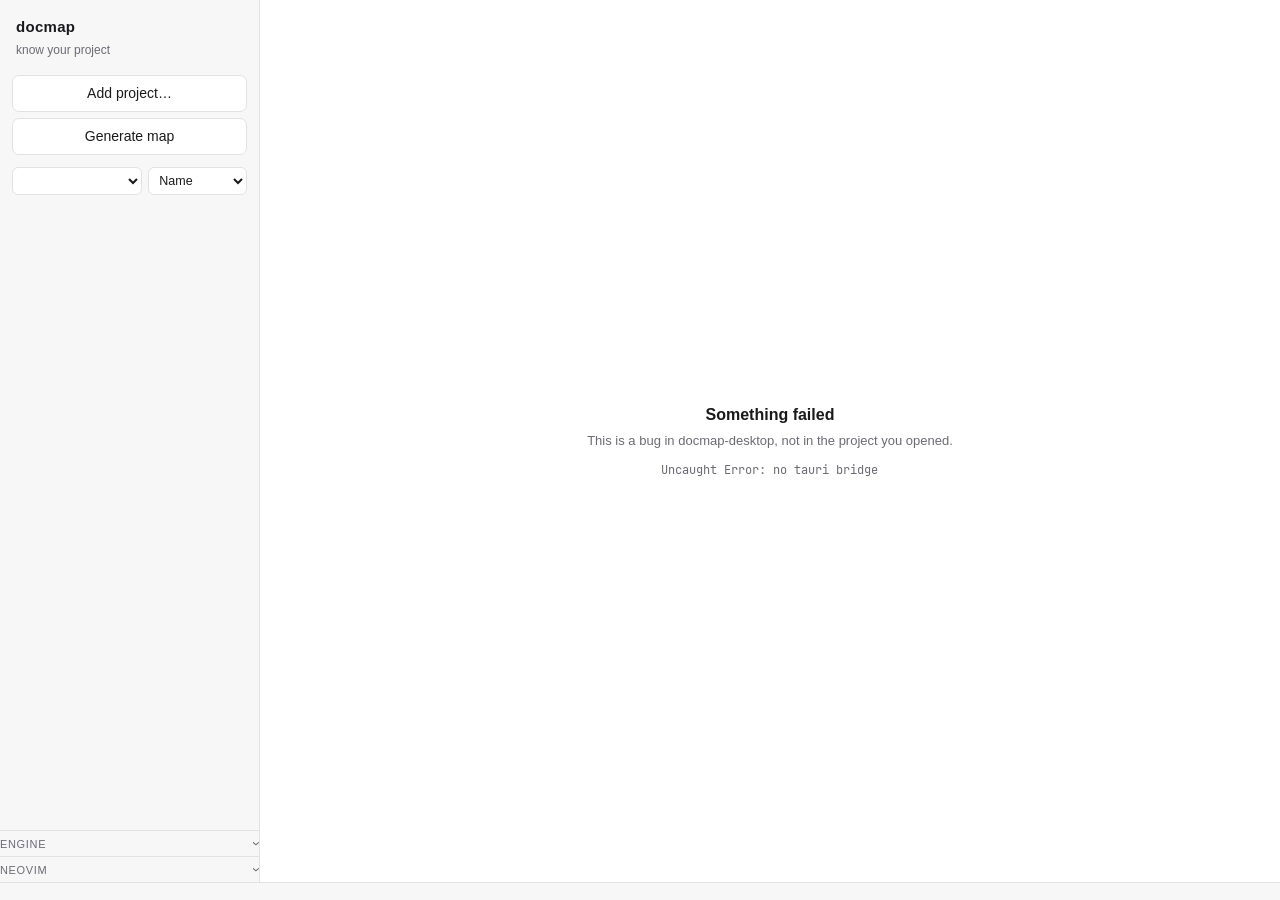
==== src/index.html @ 08e21d9d "feat(traffic): the detail dialog keeps only the top pages and drops the charts and referrers The vie" ====
<!doctype html>
<html lang="en">
  <head>
    <meta charset="utf-8" />
    <meta name="viewport" content="width=device-width, initial-scale=1" />
    <title>docmap — know your project</title>
    <link rel="stylesheet" href="style.css" />
  </head>
  <body>
    <!--
      No framework, on purpose. The thing this window mostly shows is a page
      it did not write: a self-contained 1.5 MB artifact that renders itself.
      Around it there is a list and two buttons. A framework here would be
      more machinery than subject.
    -->
    <aside id="sidebar">
      <header>
        <h1>docmap</h1>
        <!-- One line, not two, and not translated. The name and the motto
             are the product's own words; a translated subtitle beside an
             untranslated tagline would be the same thing said twice in two
             languages. The text itself is a placeholder until the motto is
             chosen -- see ROADMAP.md. -->
        <p class="tagline">know your project</p>
      </header>

      <div class="actions">
        <button id="add" type="button" data-i18n-help="help.add" data-i18n="sidebar.add">Add project…</button>
        <button id="gen" data-i18n-help="help.generate" type="button" disabled data-i18n="sidebar.generate">Generate map</button>
      </div>

      <!-- A picker, not a list. With thirty-three repositories the list was
           the sidebar; a `<select>` shows the one being looked at and hands
           the rest back on demand.

           What a list could do and this cannot is show every project's
           staleness at once. That is answered by *sorting* rather than by a
           badge on the closed control: "which need regenerating" becomes one
           action instead of one glance, which is a fair trade for the room.

           A native `<select>` rather than a custom menu: it already answers
           Arrow, Home, End, Enter, type-ahead and the platform's own
           conventions, and every one of those would have to be rebuilt and
           kept correct. `Delete` is the one thing it does not do, and that
           lives in File → Remove from workspace. -->
      <div class="picker">
        <select id="projects" aria-label="Projects"></select>
        <select id="proj-sort" class="proj-sort" aria-label="Sort projects" data-i18n-help="help.sort">
          <option value="name" data-i18n="sort.name">Name</option>
          <option value="stale" data-i18n="sort.stale">Needs regenerating</option>
          <option value="generated" data-i18n="sort.generated">Least recently generated</option>
          <option value="added" data-i18n="sort.added">Added</option>
          <option value="traffic" data-i18n="sort.traffic">Most traffic</option>
        </select>
      </div>

      <!-- Everything the row used to carry, for the one project that is
           selected: what is in it, what it is written in, and whether the
           map has fallen behind. Below the control rather than inside it,
           because a `<select>` shows one line of text and this is four. -->
      <!-- The badge. What the map's own header showed top-right now lives
           here, where somebody choosing between projects is already
           looking — and the numbers stay links: they were anchors into the
           views they name, and moving the text without the navigation
           would leave decoration behind. -->
      <div id="proj-detail" class="proj-detail" hidden>
        <!-- The project's own icon, where it ships one by a convention
             somebody else defined — a web app manifest, a favicon, an
             Android or iOS launcher icon. Absent for most repositories,
             and absent is what they get: a grey placeholder in front of
             thirty projects is noise pretending to be information. -->
        <img id="proj-icon" class="proj-icon" alt="" hidden />
        <p id="proj-counts" class="meta counts"></p>
        <p id="proj-langs" class="meta langs" hidden></p>
        <p id="proj-schema" class="meta stale" hidden></p>
        <p id="proj-stale" class="meta stale" hidden></p>
        <!-- GitHub traffic, from the digest github_stats.nvim writes. Shown
             only when there is something true to say: no GitHub remote, no
             plugin and an opted-out project all leave these two hidden, so a
             machine without the plugin looks exactly as it did before. Filled
             with textContent — every string here can come from a file. -->
        <p id="proj-traffic" class="meta traffic" hidden></p>
        <p id="proj-traffic-age" class="meta traffic-age" hidden></p>
        <button
          id="proj-traffic-detail"
          class="addbox-secondary traffic-detail-open"
          type="button"
          hidden
          data-i18n="traffic.detail.open"
        >
          Traffic details…
        </button>
      </div>

      <p id="empty" class="empty" data-i18n="sidebar.empty" hidden>
        No projects yet. <strong>Add project…</strong> points this at a
        repository; it does not have to have a map already.
      </p>

      <!-- The engine is a separate program this one runs. Saying which one,
           and where it came from, is the difference between "generation is
           broken" and "nothing is configured yet".

           Collapsed, because locating it is a rare act: where `docmap` is on
           PATH there is nothing to do here, ever. What stays visible is the
           verdict — the summary always carries "ready" / "no grammars" /
           "not found", which is what decides whether generation works and at
           what fidelity. Hiding *that* to save a line would trade a rare
           convenience for the one thing worth seeing.

           `<details>` rather than a hand-rolled toggle: keyboard operation,
           the disclosure semantics and the open/closed state come with the
           element instead of being reimplemented on a div. -->
      <details id="engine">
        <summary data-i18n-help="help.engine">
          <span class="engine-label" data-i18n="engine.label">Engine</span>
          <span id="engine-summary" class="engine-summary"></span>
        </summary>
        <p id="engine-state" class="engine-state"></p>
        <!-- The diagnosis behind the verdict: which grammar file is missing
             from which directory. Its own element rather than a third line
             in `#engine-state`, because it carries markup (a path and a file
             name are `<code>`, not prose) and because it is the one line
             here that is only ever shown when something is wrong. -->
        <p id="engine-grammars" class="engine-state engine-diag" hidden></p>
      </details>

      <!-- Same shape as #engine, for the same reason: spec-import runs a
           real `nvim` subprocess against a real config directory, and
           "import failed" is meaningless without saying which binary and
           which config it tried. Collapsed by default for the same reason
           too -- most machines resolve both automatically (PATH search,
           the platform-conventional config location) and never need this
           panel open. -->
      <details id="nvim">
        <summary data-i18n-help="help.nvim">
          <span class="engine-label" data-i18n="nvim.label">Neovim</span>
          <span id="nvim-summary" class="engine-summary"></span>
        </summary>
        <p id="nvim-state" class="engine-state"></p>
      </details>


    </aside>

    <main id="view">
      <!-- The map is loaded in here. An iframe rather than a second window:
           switching projects should replace what is on screen, not spawn
           something to manage. -->
      <iframe id="map" title="Module map" hidden></iframe>

      <!-- The repository as it is on disk, beside the map of it. A separate
           pane rather than a tab inside the map, because this data is live:
           the map is a snapshot of a generation, and a filetree that was
           true an hour ago is not a filetree. Read one directory at a time
           — a monorepo is tens of thousands of files and a reader opens a
           dozen folders. -->
      <section id="files" class="files" hidden>
        <nav id="files-crumb" class="files-crumb" aria-label="Folder"></nav>
        <ul id="files-list" class="files-list"></ul>
      </section>

      <!-- The page posts which panel it is showing (postMessage — an
           iframe of a different origin has no other way out, and a button
           *inside* that panel could not reach this app's own process
           either way). Two panels ask for something this app's engine
           cannot do at all, ever, regardless of configuration:

             * Telemetry needs a live Neovim session actually running the
               code — nothing this app runs can make that data exist.
             * Hierarchy -> Types needs `lua-language-server`, wired
               through `vim.system`, which the standalone engine has no
               equivalent of.

           So this is a note, not a button: a control that looked like it
           would do the thing and then failed would be worse than no
           control, the same reasoning `no grammars`/`older engine without
           --api` already follow elsewhere in this app. Hidden by default,
           shown only for the two panels that need explaining, and cleared
           the moment the page reports anything else. -->
      <div id="context-note" class="context-note" hidden></div>

      <!-- The workspace level, which no single repository can show.
           Lives where "nothing selected" used to be a dead end: that state
           is not an absence of subject, it *is* the workspace, and a screen
           reading "pick a project on the left" was the app declining to
           answer the one question only it can — which of these needs
           attention.

           The ranking behind it is measured rather than chosen; the argument
           is written down in `lib/overview.js`, next to the code that
           implements it. -->
      <section id="overview" class="overview" hidden>
        <h2 data-i18n="ov.title">Workspace</h2>
        <p id="ov-headline" class="ov-headline"></p>
        <p id="ov-actions" class="ov-actions" hidden>
          <button id="ov-gen-behind" type="button"></button>
        </p>
        <ul id="ov-list" class="ov-list"></ul>

        <!-- Who depends on whom, across the workspace. `<details>` because
             it is the second question: the list above answers "what needs
             doing", and this answers "what breaks if I touch it". Same
             reasoning as the Engine panel — the platform implements the
             disclosure, the summary line carries the answer for anyone who
             never opens it. -->
        <details id="ov-deps" class="ov-deps" hidden>
          <summary><span id="ov-deps-sum"></span></summary>
          <ul id="ov-deps-list" class="ov-deps-list"></ul>
          <p id="ov-deps-outside" class="ov-deps-outside"></p>
          <button id="ov-deps-matrix" class="addbox-secondary" type="button" data-i18n="deps.matrix.open">View as matrix…</button>
        </details>
      </section>

      <div id="placeholder" class="placeholder">
         <h2 data-i18n="view.nothing">Nothing selected</h2>
         <p data-i18n="view.pickOne">Pick a project on the left.</p>
      </div>
    </main>

    <!-- One help bubble, reused by every control that carries `data-help`.
         Same rules as the generated page's keyword card, deliberately: it
         waits for a deliberate hover rather than appearing as the pointer
         crosses a button, and it answers to Escape. A native `title` was the
         cheaper option and was turned down for one reason — it never appears
         on keyboard focus, so the controls a keyboard user reaches would be
         the only ones with no explanation. -->
    <!-- Adding a project, three ways, one door.
         `<dialog>` rather than a hand-rolled overlay: focus trapping, Escape,
         the backdrop and inertness of the page behind it all come from the
         element. Exactly the reasoning that made the Engine panel a
         `<details>` — the platform already implements the hard half, and a
         reimplementation would only be a worse copy of it. -->
    <dialog id="addbox" class="addbox">
      <form method="dialog" class="addbox-close-form">
        <button class="addbox-x" value="cancel" aria-label="Close">&times;</button>
      </form>

       <h2 class="addbox-title" data-i18n="add.title">Add a project</h2>

      <!-- Tabs, not a wizard: the three are alternatives, not steps, and
           numbering them would imply an order none of them has. -->
      <div class="addbox-tabs" role="tablist">
        <button class="addbox-tab on" role="tab" data-pane="pane-folder" type="button" data-i18n="add.tab.folder">Folder</button>
        <button class="addbox-tab" role="tab" data-pane="pane-nvim" type="button" data-i18n="add.tab.nvim">Neovim config</button>
        <button class="addbox-tab" role="tab" data-pane="pane-url" type="button" data-i18n="add.tab.url">URL</button>
      </div>

      <section id="pane-folder" class="addbox-pane on" role="tabpanel">
        <p class="addbox-lead" data-i18n="add.folder.lead">
          Any directory on this machine. It does not need a
          <code>docs/map</code> yet — if it has none and an engine is
          configured, one is generated straight away, because there is
          nothing to overwrite.
        </p>
        <button id="pick-folder" class="addbox-go" type="button" data-i18n="add.folder.go">Choose a folder…</button>
        <p id="folder-note" class="addbox-note"></p>

        <!-- Shown instead of adding straight away when the chosen folder is
             not itself a repository — a `$REPOS_DIR` holding several. -->
        <div id="folder-scan" class="addbox-repos" hidden>
          <p class="addbox-note" data-i18n="add.folder.scan.lead">
            This folder is not a repository itself — here is what is in it.
            Pick the ones to add:
          </p>
          <div class="addbox-row">
            <button id="folder-scan-all" class="addbox-secondary" type="button" data-i18n="add.folder.scan.all">Select all</button>
            <button id="folder-scan-none" class="addbox-secondary" type="button" data-i18n="add.folder.scan.none">Select none</button>
          </div>
          <ul id="folder-scan-list" class="addbox-list"></ul>
          <button id="folder-scan-go" class="addbox-go" type="button" data-i18n="add.folder.scan.go">Add selected…</button>
        </div>
      </section>

      <section id="pane-nvim" class="addbox-pane" role="tabpanel">
        <p class="addbox-lead" data-i18n="add.nvim.lead">
          Reads the <strong>plugin specs your Neovim config declares</strong>
          and adds every plugin as its own project, cloning the ones that are
          not on this machine yet. It does not read anything else about the
          config, and it changes nothing in it.
        </p>
        <p class="addbox-note" data-i18n="add.nvim.note">
          Which <code>nvim</code> and which config directory it uses is what
          the sidebar's <strong>Neovim</strong> panel shows — open it if this
          fails.
        </p>
        <button id="run-nvim-import" class="addbox-go" type="button" data-i18n="add.nvim.go">Read the config…</button>
      </section>

      <section id="pane-url" class="addbox-pane" role="tabpanel">
        <p class="addbox-lead" data-i18n="add.url.lead">
          A repository URL, cloned shallow into this app's own cache and then
          added like any folder. Whatever a plain <code>git clone</code> of
          that URL needs on this machine is what runs here — this app holds
          no credentials of its own.
        </p>
        <div class="addbox-row">
          <input id="url-input" type="url" data-i18n-placeholder="add.url.placeholder" placeholder="https://github.com/owner/repo" autocomplete="off" />
          <button id="run-url-import" class="addbox-go" type="button" data-i18n="add.url.go">Clone</button>
        </div>

        <!-- The pick-list is opt-in. Listing repositories is a network call
             against someone's account, and a dialog that made one just for
             being opened would be doing something nobody asked for. -->
        <div class="addbox-repos">
          <div class="addbox-row">
            <button id="load-repos" class="addbox-secondary" type="button" data-i18n="add.repos.load">List my GitHub repositories</button>
            <input id="repo-filter" type="search" data-i18n-placeholder="add.repos.filter" placeholder="Filter…" autocomplete="off" hidden />
          </div>
          <p id="repo-state" class="addbox-note"></p>
          <ul id="repo-list" class="addbox-list" hidden></ul>
        </div>
      </section>
    </dialog>

    <div id="help" class="help" role="tooltip" hidden></div>


    <!-- Feedback. Deliberately not a Send button: this builds a prefilled
         GitHub form and opens it, and the writer submits it there as
         themselves. See `src-tauri/src/feedback.rs` for the two reasons. -->
    <dialog id="fbbox" class="addbox">
      <form method="dialog" class="addbox-close-form">
        <button class="addbox-x" value="cancel" aria-label="Close">&times;</button>
      </form>

      <h2 class="addbox-title" data-i18n="fb.title">Send feedback</h2>
      <p class="addbox-lead" data-i18n="fb.lead">
        This opens a prefilled report on GitHub in your browser. Nothing is
        sent from here — you read it there and press Submit yourself, signed
        in as you.
      </p>

      <label class="fb-label" for="fb-topic" data-i18n="fb.topic">Topic</label>
      <select id="fb-topic" class="fb-field">
        <option value="feature" data-i18n="fb.topic.feature">Feature request</option>
        <option value="bug" data-i18n="fb.topic.bug">Something is broken</option>
        <option value="question" data-i18n="fb.topic.question">Question</option>
        <option value="docs" data-i18n="fb.topic.docs">Documentation</option>
        <option value="other" data-i18n="fb.topic.other">Something else</option>
      </select>

      <!-- Two trackers, and only the writer knows which one they mean: the
           window and the engine are separate programs that happen to be
           looked at together. -->
      <label class="fb-label" for="fb-repo" data-i18n="fb.repo">About</label>
      <select id="fb-repo" class="fb-field">
        <option value="desktop" data-i18n="fb.repo.desktop">This window (docmap-desktop)</option>
        <option value="engine" data-i18n="fb.repo.engine">The engine and the generated map (documentation.nvim)</option>
      </select>

      <label class="fb-label" for="fb-subject" data-i18n="fb.subject">Summary</label>
      <input id="fb-subject" class="fb-field" type="text" autocomplete="off"
             data-i18n-placeholder="fb.subject.placeholder"
             placeholder="One line: what happened, or what is missing" />

      <label class="fb-label" for="fb-body" data-i18n="fb.body">Details</label>
      <textarea id="fb-body" class="fb-field fb-body" rows="7"
                data-i18n-placeholder="fb.body.placeholder"
                placeholder="What you did, what you expected, what happened instead."></textarea>

      <label class="fb-check">
        <input id="fb-attach" type="checkbox" checked />
        <span data-i18n="fb.attach">Attach version and platform</span>
      </label>
      <p class="addbox-note" data-i18n="fb.attach.note">
        Shown below exactly as it will be sent.
      </p>
      <pre id="fb-env" class="fb-env"></pre>

      <p id="fb-problem" class="addbox-note fb-problem" hidden></p>
      <button id="fb-go" class="addbox-go" type="button" data-i18n="fb.go">Open on GitHub…</button>
    </dialog>

    <!-- Settings.
         `MENUBAR.md` argued against this while there were two controls
         to put in it — "a dialog for two controls is a click in front of a
         switch" — and named the condition that would make it right: more
         than a handful, and somewhere for what comes next to live. Both are
         true now, and per-project settings are already on the roadmap with
         nowhere to go.

         Sections rather than a flat list, for the same reason: a list that
         grows becomes a wall, and a wall is what people stop reading.

         What is *state* stays in the sidebar. The engine verdict and the
         Neovim verdict are facts that decide whether the next action works,
         and a fact behind a click is a fact nobody reads. What moved here is
         the pointing-at-a-binary, which is done about once per machine. -->
    <!-- About. A dialog rather than the platform's own about box, for one
         reason: what belongs in it is the answer to "which versions am I
         running", and that answer is only useful if it can be copied into
         a bug report. A native box shows text nobody can select. -->
    <!-- The workspace dashboard.
         Shown on a first run and whenever there is more than one workspace —
         somebody with a single workspace never sees it, which is the outcome
         a "don't show again" checkbox buys without a setting to find. The
         checkbox is there anyway for the case that argument gets wrong: more
         than one workspace and still wanting to land straight in the last
         one. -->
    <dialog id="wsbox" class="addbox">
      <form method="dialog" class="addbox-close-form">
        <button class="addbox-x" value="cancel" aria-label="Close">&times;</button>
      </form>

      <h2 class="addbox-title" data-i18n="ws.title">Workspaces</h2>
      <p class="addbox-note" data-i18n="ws.lead">
        Each workspace is its own set of projects. Settings — theme, language,
        engine paths — belong to this machine and are shared by all of them.
      </p>

      <ul id="ws-list" class="ws-list"></ul>

      <div class="addbox-row">
        <input id="ws-new" type="text" autocomplete="off"
               data-i18n-placeholder="ws.new.placeholder" placeholder="New workspace…" />
        <button id="ws-create" class="addbox-go" type="button" data-i18n="ws.create">Create</button>
      </div>

      <p id="ws-problem" class="addbox-note fb-problem" hidden></p>

      <label class="fb-check">
        <input id="ws-skip" type="checkbox" />
        <span data-i18n="ws.skip">Don't show this again — open the last workspace</span>
      </label>
    </dialog>

    <!-- Who depends on whom, as a picture instead of a list -- a view of its
         own, reached from the overview's Dependencies panel rather than
         folded into it. `workspace_deps` is not re-asked here: the panel
         already fetched it, and this dialog reads what `renderDeps` cached. -->
    <dialog id="matrixbox" class="addbox matrixbox">
      <form method="dialog" class="addbox-close-form">
        <button class="addbox-x" value="cancel" aria-label="Close">&times;</button>
      </form>

      <h2 class="addbox-title" data-i18n="deps.matrix.title">Dependency matrix</h2>
      <p class="addbox-note" data-i18n="deps.matrix.lead">
        Rows require columns. A cell is call sites, not distinct modules —
        point at one for which modules.
      </p>

      <div id="matrix-wrap" class="matrix-wrap" hidden>
        <table id="matrix-table" class="matrix-table"></table>
      </div>
      <p id="matrix-empty" class="addbox-note" hidden data-i18n="deps.matrix.empty">
        No cross-project dependencies to show yet.
      </p>
    </dialog>

    <!-- One project's GitHub traffic: which pages were looked at, and the
         span the numbers cover. Reached from the sidebar line, on a project
         that has one. There used to be a chart per series and a referrer
         list here; both were dropped -- the pages are the part worth
         reading. -->
    <dialog id="trafficbox" class="addbox trafficbox">
      <form method="dialog" class="addbox-close-form">
        <button class="addbox-x" value="cancel" aria-label="Close">&times;</button>
      </form>

      <h2 class="addbox-title" data-i18n="traffic.detail.title">GitHub traffic</h2>
      <p id="traffic-detail-span" class="addbox-note"></p>

      <h3 data-i18n="traffic.detail.paths">Top 10 on GitHub</h3>
      <ul id="traffic-paths" class="ov-deps-list"></ul>
      <p id="traffic-paths-empty" class="addbox-note" hidden data-i18n="traffic.detail.paths.empty">
        Nothing yet.
      </p>
    </dialog>

    <dialog id="aboutbox" class="addbox">
      <form method="dialog" class="addbox-close-form">
        <button class="addbox-x" value="cancel" aria-label="Close">&times;</button>
      </form>
      <!-- Name and motto on one line, separated by a dash: they are one
           phrase, and stacking them made the motto look like a caption
           explaining the name. -->
      <h2 class="addbox-title">docmap — know your project</h2>
      <p class="addbox-note" data-i18n="about.lead">
        A window in front of the maps <strong>documentation.nvim</strong> generates.
      </p>
      <pre id="about-facts" class="fb-env"></pre>
      <button id="about-copy" class="addbox-go" type="button" data-i18n="about.copy">Copy for a bug report</button>
    </dialog>

    <dialog id="prefsbox" class="addbox">
      <form method="dialog" class="addbox-close-form">
        <button class="addbox-x" value="cancel" aria-label="Close">&times;</button>
      </form>

      <h2 class="addbox-title" data-i18n="prefs.title">Settings</h2>

      <section class="prefs-section">
        <h3 data-i18n="prefs.appearance">Appearance</h3>
        <div class="prefs-row">
          <label for="theme" data-i18n="prefs.theme">Theme</label>
          <select id="theme" data-i18n-help="help.theme">
            <option value="system" data-i18n="prefs.theme.system">System</option>
            <option value="light" data-i18n="prefs.theme.light">Light</option>
            <option value="dark" data-i18n="prefs.theme.dark">Dark</option>
          </select>
        </div>
        <div class="prefs-row">
          <label for="lang" data-i18n="prefs.language">Language</label>
          <!-- Locale names are endonyms, never translated into the current
               language: someone looking for their own language recognises it
               spelled its own way. -->
          <select id="lang" data-i18n-help="help.language"></select>
        </div>
      </section>

      <!-- What the window does on its own, as opposed to what it looks
           like. Both controls already existed and neither was reachable
           from here: the sort order lives on the sidebar, where it reads as
           a view of *this* list rather than as a preference, and the
           dashboard switch was a checkbox inside the dashboard it turns
           off — findable exactly once, by the person who had already
           decided to stop seeing it. -->
      <section class="prefs-section">
        <h3 data-i18n="prefs.behaviour">Behaviour</h3>
        <div class="prefs-row">
          <label for="prefs-sort" data-i18n="prefs.sort">Order projects by</label>
          <select id="prefs-sort" data-i18n-help="help.sort"></select>
        </div>
        <label class="prefs-check" data-i18n-help="help.startDashboard">
          <input id="prefs-dashboard" type="checkbox" />
          <span data-i18n="prefs.startDashboard">Start with the workspace overview</span>
        </label>
      </section>

      <section class="prefs-section">
        <h3 data-i18n="prefs.engine">Engine</h3>
        <p class="addbox-note" data-i18n="prefs.engine.note">
          The engine is <strong>documentation.nvim's standalone binary</strong> —
          this app runs it, it does not replace it. Where it is on PATH there is
          nothing to do here, ever.
        </p>
        <p id="prefs-engine-state" class="prefs-state"></p>
        <!-- The same diagnosis the sidebar shows, repeated here because this
             is where the button that fixes it lives. Filled from one place
             so the two cannot disagree. -->
        <p id="prefs-grammars-state" class="prefs-state engine-diag" hidden></p>
        <div class="prefs-buttons">
          <button id="pick-engine" data-i18n-help="help.engineLocate" type="button" data-i18n="engine.locate">Locate…</button>
          <button id="pick-grammars" data-i18n-help="help.grammars" type="button" data-i18n="engine.grammars">Grammars…</button>
        </div>
      </section>

      <!-- Telemetry. This app cannot produce any: the counts come from
           wrapping functions inside a running Neovim that is executing the
           plugin's own code. What it can do is read what was collected and
           flip the persistent switch that decides whether the next session
           collects at all -- which is a real capability, not a workaround:
           the flag lives on disk precisely so a decision taken outside a
           session survives into the next one. -->
      <section class="prefs-section">
        <h3 data-i18n="prefs.telemetry">Telemetry</h3>
        <p class="addbox-note" data-i18n="prefs.telemetry.note">
          Collected by <strong>runtime-analysis.nvim</strong> inside Neovim,
          per plugin. Switching it here takes effect from the next Neovim
          session — nothing in this window runs your plugin.
        </p>
        <p id="tel-state" class="prefs-state"></p>
        <div class="prefs-buttons">
          <button id="tel-toggle" type="button" hidden></button>
        </div>
        <p id="tel-snaps-label" class="prefs-snaplabel" hidden></p>
        <ul id="tel-snaps" class="prefs-snaps" hidden></ul>
      </section>


      <!-- GitHub traffic. Read-only, and the whole integration is a small file
           on this machine: github_stats.nvim collects the numbers and writes a
           digest; this window reads it. Nothing here talks to GitHub, and no
           token ever enters this app. Found on its own where the plugin puts
           it; the folder button and "Ask Neovim" are for the machines where
           it is somewhere else. -->
      <section class="prefs-section">
        <h3 data-i18n="prefs.traffic">GitHub traffic</h3>
        <p class="addbox-note" data-i18n="prefs.traffic.note">
          Shows the traffic <strong>github_stats.nvim</strong> collects for a
          project's GitHub repository. It reads the small digest that plugin
          writes after each fetch — never GitHub itself, and no token ever
          enters this app. Without the plugin nothing here changes.
        </p>
        <p id="traffic-state" class="prefs-state"></p>
        <p id="traffic-looked" class="prefs-state" hidden></p>
        <div class="prefs-buttons">
          <button id="traffic-choose" data-i18n-help="help.trafficFolder" type="button" data-i18n="traffic.choose">Choose folder…</button>
          <button id="traffic-ask" data-i18n-help="help.trafficAsk" type="button" data-i18n="traffic.ask">Ask Neovim</button>
          <button id="traffic-clear" type="button" data-i18n="traffic.clear" hidden>Clear choice</button>
          <button id="traffic-refresh" type="button" data-i18n="traffic.refresh">Look again</button>
        </div>
        <label class="prefs-check">
          <input id="traffic-show" type="checkbox" checked />
          <span data-i18n="traffic.show">Show GitHub traffic for the selected project</span>
        </label>
      </section>

      <section class="prefs-section">
        <h3 data-i18n="prefs.editor">Editor</h3>
        <p class="addbox-note" data-i18n="prefs.editor.note">
          What <strong>Open in editor</strong> runs, from the map's own
          right-click menu. <code>{file}</code> and <code>{line}</code> are
          substituted. Leave it empty to hand the file to whatever your
          desktop opens it with.
        </p>
        <input id="editor-cmd" class="fb-field" type="text" autocomplete="off"
               data-i18n-placeholder="prefs.editor.placeholder"
               placeholder="code -g {file}:{line}" />
      </section>

      <section class="prefs-section">
        <h3 data-i18n="prefs.nvim">Neovim</h3>
        <p class="addbox-note" data-i18n="prefs.nvim.note">
          Only needed to import plugin specs from a Neovim config. Most
          machines resolve both of these on their own.
        </p>
        <p id="prefs-nvim-state" class="prefs-state"></p>
        <div class="prefs-buttons">
          <button id="pick-nvim" data-i18n-help="help.nvimLocate" type="button" data-i18n="nvim.locate">Locate nvim…</button>
          <button id="pick-nvim-config" data-i18n-help="help.nvimConfig" type="button" data-i18n="nvim.locateConfig">Locate config…</button>
        </div>
      </section>
    </dialog>
    <!-- Per-project settings.

         Its own dialog rather than a section inside Settings, and the
         reason is the sentence at the top of the workspace dialog: theme,
         language and engine paths belong to *this machine*. What a
         repository vendors and which languages it is worth reading are
         facts about the repository, and putting them in the machine's
         settings would apply one project's answer to every project.

         It used to carry two controls, "because there are exactly two
         questions the engine can be asked about scope. Anything further
         belongs in the engine first." That was true of the engine at the
         time — the standalone binary took `--exclude=` and `--languages=`
         and nothing else this dialog could use. It takes `--source=`,
         `--out-dir=`, `--repo-url=` and `--branch=` too, and always did;
         the dialog simply never grew into them, so a project whose map
         lives outside `docs/map` was unusable here and every map generated
         in this window came out with no source links at all.

         Grouped rather than listed flat: "where the code is" and "where the
         map goes" are different questions from "what a link in the page
         should point at", and a column of eight fields makes them look like
         one list of eight equal decisions. -->
    <dialog id="scopebox" class="addbox">
      <form method="dialog" class="addbox-close-form">
        <button class="addbox-x" value="cancel" aria-label="Close">&times;</button>
      </form>

      <h2 class="addbox-title" data-i18n="scope.title">Project settings</h2>
      <p id="scope-lead" class="addbox-note"></p>

      <section class="prefs-section">
        <h3 data-i18n="scope.languages">Languages</h3>
        <p class="addbox-note" data-i18n="scope.languages.note">
          Which languages the engine reads here. Nothing ticked means
          <strong>all of them</strong>.
        </p>
        <ul id="scope-langs" class="scope-langs"></ul>
      </section>

      <section class="prefs-section">
        <h3 data-i18n="scope.exclude">Excluded paths</h3>
        <p class="addbox-note" data-i18n="scope.exclude.note">
          One path per line, relative to the project root.
        </p>
        <textarea id="scope-exclude" class="fb-field scope-exclude" rows="5"
                  spellcheck="false" autocomplete="off"
                  data-i18n-placeholder="scope.exclude.placeholder"></textarea>
        <div class="prefs-buttons">
          <button id="scope-add" type="button" data-i18n="scope.add">Add folder…</button>
        </div>
      </section>

      <section class="prefs-section">
        <h3 data-i18n="scope.layout">Layout</h3>
        <p class="addbox-note" data-i18n="scope.layout.note">
          Where this repository keeps its code and its map. Leave both empty
          to let the engine decide — it detects the sources itself and writes
          to <code>docs/map</code>, which is right for almost every project.
        </p>
        <div class="prefs-row">
          <label for="scope-source" data-i18n="scope.source">Sources</label>
          <input id="scope-source" class="fb-field" type="text" autocomplete="off"
                 spellcheck="false" data-i18n-help="help.scopeSource"
                 data-i18n-placeholder="scope.source.placeholder"
                 placeholder="lua, src" />
        </div>
        <div class="prefs-row">
          <label for="scope-outdir" data-i18n="scope.outdir">Map directory</label>
          <input id="scope-outdir" class="fb-field" type="text" autocomplete="off"
                 spellcheck="false" data-i18n-help="help.scopeOutDir"
                 data-i18n-placeholder="scope.outdir.placeholder"
                 placeholder="docs/map" />
        </div>
      </section>

      <section class="prefs-section">
        <h3 data-i18n="scope.links">Source links</h3>
        <p class="addbox-note" data-i18n="scope.links.note">
          What the <em>view source</em> links in the generated page point at.
          Without a URL the page still works and simply has no links out —
          which is the difference people notice between a map made here and
          one made by the same engine in CI.
        </p>
        <div class="prefs-row">
          <label for="scope-repourl" data-i18n="scope.repourl">Repository URL</label>
          <input id="scope-repourl" class="fb-field" type="text" autocomplete="off"
                 spellcheck="false" data-i18n-help="help.scopeRepoUrl"
                 data-i18n-placeholder="scope.repourl.placeholder"
                 placeholder="https://github.com/user/repo" />
        </div>
        <div class="prefs-row">
          <label for="scope-branch" data-i18n="scope.branch">Branch</label>
          <input id="scope-branch" class="fb-field" type="text" autocomplete="off"
                 spellcheck="false" data-i18n-help="help.scopeBranch"
                 data-i18n-placeholder="scope.branch.placeholder"
                 placeholder="main" />
        </div>
      </section>

      <section class="prefs-section">
        <h3 data-i18n="scope.generate">Generating</h3>
        <label class="prefs-check" data-i18n-help="help.scopeFull">
          <input id="scope-full" type="checkbox" />
          <span data-i18n="scope.full">Always generate this project fully</span>
        </label>
        <p class="addbox-note" data-i18n="scope.full.note">
          Adds the <code>lua-language-server</code> enrichment behind the
          Types panel. It needs that tool installed, takes longer, and gains
          a non-Lua project nothing — so it is a choice per project, not a
          setting for this machine.
        </p>
      </section>

      <p id="scope-problem" class="addbox-note fb-problem" hidden></p>
      <button id="scope-save" class="addbox-go" type="button" data-i18n="scope.save">Save</button>
    </dialog>

    <!-- The per-project context menu.

         It hangs off the detail block under the picker rather than off the
         picker itself: a right-click on a `<select>` gets the platform's
         own menu, not ours, and fighting that would be fighting the one
         thing a native control is for. The detail block is where the
         selected project is named, which is the thing being acted on.

         Built in the DOM rather than as a native menu: `tauri::menu` can
         do context menus, but the items are the same four the Project and
         File menus already carry, and routing them through Rust for a
         right-click would put the same commands behind two mechanisms. -->
    <ul id="projmenu" class="ctxmenu" hidden role="menu"></ul>

    <script type="module" src="main.js"></script>
    <!-- A status bar, not a sidebar footer. It reports on the thing in the
         main pane, so it belongs under the main pane rather than under the
         list — and centred, because it is one fact about the window rather
         than the last item of a column. -->
    <footer id="status"></footer>
  </body>
</html>
---- src/style.css ----
/* JetBrains Mono, bundled.

   Not a matter of taste. This window shows paths, and in most system
   monospace faces `Il1` and `O0` are hard to tell apart -- which are
   exactly the characters repository names are made of. A font that ships
   with the app turns "looks slightly different on every machine" into
   "looks the same and is legible", for about half a megabyte in a bundle
   that is already tens of them.

   The upstream release, version 2.304, *not* a Nerd Font patch: the
   patched builds carry thousands of icon glyphs, and nothing in this
   window renders one. A reader whose editor uses the Nerd variant is
   still looking at the same letterforms here.

   SIL Open Font License 1.1 -- `fonts/OFL.txt`, shipped beside it because
   the licence requires it. Regular and Bold rather than Regular alone: a
   browser asked for bold with no bold face smears the regular one, and
   the result is worse than the system font would have been.

   `font-display: block` because there is nothing to wait for -- the file
   is local, and a flash of a fallback face would be a flicker with no
   loading behind it. */
@font-face {
  font-family: "JetBrains Mono";
  src: url("fonts/JetBrainsMono-Regular.ttf") format("truetype");
  font-weight: 400;
  font-style: normal;
  font-display: block;
}
@font-face {
  font-family: "JetBrains Mono";
  src: url("fonts/JetBrainsMono-Bold.ttf") format("truetype");
  font-weight: 700;
  font-style: normal;
  font-display: block;
}

/* Deliberately close to the generated map's own palette: this window is a
   frame around that page, and a frame that fights its content reads as two
   programs stapled together. Both light and dark, following the OS. */

:root {
  --bg: #ffffff;
  --panel: #f7f7f8;
  --ink: #1a1a1c;
  --muted: #6b6b73;
  --line: #e2e2e6;
  --accent: #2f6fd0;
  --accent-soft: #dbe7fa;
  /* Referenced by `.repo-name` and the feedback block since before it
     existed: both were silently falling back to the inherited
     proportional face, which is how a repository list of monospaced names
     came out unaligned. */
  --mono: "JetBrains Mono", ui-monospace, SFMono-Regular, Menlo, Consolas, monospace;
}

/* Three states, not two. "System" is the default and has to stay
   *choosable*, so a reader who overrode it once can hand the decision back
   to the OS — a two-way toggle can only ever leave them pinned.
   Nothing stamped on <html> means system; `data-theme` means they decided.

   The dark block is guarded with `:not([data-theme="light"])` so an explicit
   light choice still wins on a dark-mode machine, and repeated under
   `[data-theme="dark"]` so an explicit dark choice wins on a light one.
   Without both, the switch would work in one direction only. */
@media (prefers-color-scheme: dark) {
  :root:not([data-theme="light"]) {
    --bg: #16171a;
    --panel: #1d1e22;
    --ink: #e6e6ea;
    --muted: #9a9aa4;
    --line: #2c2d33;
    --accent: #7aa7f0;
    --accent-soft: #22304a;
  }
}

:root[data-theme="dark"] {
  --bg: #16171a;
  --panel: #1d1e22;
  --ink: #e6e6ea;
  --muted: #9a9aa4;
  --line: #2c2d33;
  --accent: #7aa7f0;
  --accent-soft: #22304a;
}

* {
  box-sizing: border-box;
}

html,
body {
  height: 100%;
  margin: 0;
}

body {
  display: grid;
  grid-template-columns: 260px 1fr;
  /* Two rows now: the shell, and a status bar under both columns. `1fr`
     then `auto` so the bar is exactly as tall as its one line and the
     panes take the rest. */
  grid-template-rows: 1fr auto;
  font: 14px/1.5 -apple-system, BlinkMacSystemFont, "Segoe UI", Roboto, sans-serif;
  color: var(--ink);
  background: var(--bg);
  /* The sidebar is a chrome surface, not content: no text selection drag,
     no rubber-band scroll past the ends. */
  overflow: hidden;
}

/* ------------------------------------------------------------- sidebar */

#sidebar {
  display: flex;
  flex-direction: column;
  min-height: 0;
  background: var(--panel);
  border-right: 1px solid var(--line);
}

#sidebar header {
  padding: 16px 16px 8px;
}

#sidebar h1 {
  margin: 0;
  font-size: 15px;
  letter-spacing: 0.02em;
}

/* The motto, and the only line under the name. Not italic and not smaller
   than the rest of the sidebar's secondary text: a motto set in small
   italics reads as a caption apologising for itself, and this one is meant
   to say what the program is for. */
.tagline {
  margin: 2px 0 0;
  font-size: 12px;
  color: var(--muted);
}

.actions {
  padding: 8px 12px 12px;
}

button {
  font: inherit;
  padding: 7px 11px;
  border: 1px solid var(--line);
  border-radius: 7px;
  background: var(--bg);
  color: var(--ink);
  cursor: pointer;
}

button:hover:not(:disabled) {
  border-color: var(--accent);
  color: var(--accent);
}

button:focus-visible {
  outline: 2px solid var(--accent-soft);
  outline-offset: 2px;
}

.actions button {
  width: 100%;
}

/* One tab stop for the list, arrows within it — the same roving-tabindex
   shape the generated page uses for its own long lists, for the same
   reason: a project list should not put N presses between the button above
   it and the content. */
#projects {
  flex: 1;
  min-height: 0;
  overflow-y: auto;
  margin: 0;
  padding: 0 8px 8px;
  list-style: none;
}

#projects:focus-visible {
  outline: 2px solid var(--accent-soft);
  outline-offset: -2px;
}

.proj {
  padding: 8px 10px;
  border-radius: 7px;
  cursor: pointer;
}

.proj:hover {
  background: var(--accent-soft);
}

.proj:focus-visible {
  outline: 2px solid var(--accent);
  outline-offset: -2px;
}

.proj.sel {
  background: var(--accent-soft);
}

.proj .nm {
  display: block;
  font-weight: 600;
}

.proj .meta {
  display: block;
  font-size: 11.5px;
  color: var(--muted);
  white-space: nowrap;
  overflow: hidden;
  text-overflow: ellipsis;
}

.proj .nomap {
  color: var(--muted);
  font-style: italic;
}

/* The language line sits under the counts, quieter than them on purpose:
   it answers a question the reader only sometimes has ("why is this map
   thin?"), where the counts answer the one they always have. Same
   truncation rule as .meta -- a long list ellipses rather than wrapping the
   row to three lines, and the full breakdown is the element's title. */
.proj .langs {
  font-size: 11px;
  opacity: 0.75;
  cursor: help;
}

.empty {
  margin: 0 16px;
  font-size: 12.5px;
  color: var(--muted);
}

/* The status bar spans both columns of the shell grid. Centred and
   monospaced, because what it mostly carries is a path — and a path that
   moves horizontally every time the selection changes is harder to read
   than one that stays put. */
#status {
  grid-column: 1 / -1;
  display: flex;
  align-items: center;
  justify-content: center;
  gap: 10px;
  padding: 5px 16px;
  border-top: 1px solid var(--line);
  background: var(--panel);
  font-family: var(--mono);
  font-size: 11.5px;
  color: var(--muted);
  min-height: 1.6em;
  /* One line. A long path is elided rather than wrapped: a status bar that
     changes height as the selection changes makes the whole window jump. */
  white-space: nowrap;
  overflow: hidden;
  text-overflow: ellipsis;
}

/* ---------------------------------------------------------------- view */

#view {
  position: relative;
  min-width: 0;
  min-height: 0;
}

#map {
  width: 100%;
  height: 100%;
  border: 0;
  display: block;
}

/* Same trap as `.placeholder[hidden]` below, and the one that made it
   visible: `display: block` outranks the UA's `[hidden] { display: none }`,
   so a hidden iframe kept its full height and pushed every later child of
   `#view` down by one viewport. Nothing noticed while the placeholder was
   the only thing after it -- it is `place-content: center` in a box of the
   same height, so being pushed a screen down looked like being centred a
   screen down, which is to say like nothing at all. */
#map[hidden] {
  display: none;
}

/* Overlays the top of the iframe rather than pushing it down: it comes and
   goes with whatever panel the page itself reports, and reflowing the
   iframe's height on every such change would visibly jump the content
   underneath for no reason the reader asked for. */
.context-note {
  position: absolute;
  top: 0;
  left: 0;
  right: 0;
  z-index: 1;
  padding: 8px 16px;
  font-size: 12.5px;
  line-height: 1.5;
  color: var(--ink);
  background: var(--panel);
  border-bottom: 1px solid var(--line);
  box-shadow: 0 1px 4px rgb(0 0 0 / 0.08);
}

.placeholder {
  display: grid;
  place-content: center;
  height: 100%;
  text-align: center;
  color: var(--muted);
}

/* `display: grid` above outranks the UA's `[hidden] { display: none }`, so
   `els.placeholder.hidden = true` styled the element and did not remove it.
   That went unnoticed for as long as nothing else shared the view: the
   placeholder was simply the bottom layer. The overview stacks in the same
   box, and the first look in a browser found it pushed to y=702 in a
   720-pixel window — on screen by one row, and only by luck. */
.placeholder[hidden] {
  display: none;
}

.placeholder h2 {
  margin: 0 0 4px;
  font-size: 16px;
  color: var(--ink);
}

.placeholder p {
  margin: 0;
  font-size: 13px;
}

.placeholder code {
  font-family: var(--mono);
  font-size: 12.5px;
}

/* A failure the user can read. Monospace and selectable: the detail line is
   the thing worth copying into a bug report. */
.placeholder .detail {
  margin-top: 10px;
  font-family: var(--mono);
  font-size: 12px;
  color: var(--muted);
  max-width: 60ch;
  user-select: text;
}

/* ----------------------------------------------------------- overview */

/* The workspace, where "nothing selected" used to be. Scrolls on its own
   rather than growing the window: this is a list of every project, and a
   corpus of fifty is a normal size for it. */
.overview {
  height: 100%;
  overflow-y: auto;
  padding: 22px 24px 28px;
  box-sizing: border-box;
}

.overview h2 {
  margin: 0 0 4px;
  font-size: 16px;
  color: var(--ink);
}

.ov-headline {
  margin: 0 0 14px;
  font-size: 13px;
  color: var(--muted);
}

.ov-actions {
  margin: 0 0 14px;
}

.ov-list {
  list-style: none;
  margin: 0;
  padding: 0;
  display: grid;
  gap: 6px;
}

/* The whole row is the control. A row that looks clickable and has a small
   button in one corner is two targets where the reader sees one. */
.ov-open {
  display: grid;
  grid-template-columns: minmax(0, 1fr) auto;
  grid-template-areas: "name counts" "state counts";
  align-items: center;
  gap: 0 12px;
  width: 100%;
  padding: 9px 12px;
  border: 1px solid var(--line);
  border-radius: 7px;
  background: var(--panel);
  color: var(--ink);
  font: inherit;
  text-align: left;
  cursor: pointer;
}

.ov-open:hover {
  border-color: var(--accent);
}

.ov-open:focus-visible {
  outline: 2px solid var(--accent);
  outline-offset: 1px;
}

.ov-name {
  grid-area: name;
  font-size: 13.5px;
  overflow: hidden;
  text-overflow: ellipsis;
  white-space: nowrap;
}

.ov-state {
  grid-area: state;
  font-size: 12px;
  color: var(--muted);
}

.ov-counts {
  grid-area: counts;
  font-family: var(--mono);
  font-size: 11.5px;
  color: var(--muted);
  white-space: nowrap;
}

/* The traffic figure, on rows that have one. Its own grid area under the
   counts, only on `.has-traffic`, so a row without it keeps the layout it
   always had — a project with no numbers is not a row with a gap. */
.ov-open.has-traffic {
  grid-template-areas: "name counts" "state traffic";
}

.ov-traffic {
  grid-area: traffic;
  justify-self: end;
  font-family: var(--mono);
  font-size: 11.5px;
  color: var(--muted);
  white-space: nowrap;
}

/* A stripe down the left edge rather than coloured text: the state is
   already written out in words beside it, and colour that carries meaning
   on its own is meaning a colour-blind reader does not get. This only has
   to make the ranked groups visible as groups while scrolling. */
.ov-row .ov-open {
  border-left-width: 3px;
}

.ov-nomap .ov-open {
  border-left-color: var(--muted);
}

.ov-behind .ov-open {
  border-left-color: var(--accent);
}

.ov-stale .ov-open {
  border-left-color: var(--line);
}

.ov-ok .ov-open {
  border-left-color: transparent;
}

/* The dependency block. Collapsed by default: the ranked list above is the
   first question and this is the second. */
.ov-deps {
  margin-top: 22px;
  border-top: 1px solid var(--line);
  padding-top: 14px;
}

.ov-deps > summary {
  cursor: pointer;
  font-size: 13px;
  color: var(--muted);
}

.ov-deps-list {
  list-style: none;
  margin: 12px 0 0;
  padding: 0;
  display: grid;
  gap: 8px;
}

.ov-deps-list li {
  display: grid;
  grid-template-columns: minmax(0, 1fr) auto;
  gap: 0 12px;
  align-items: baseline;
}

.ov-deps-name {
  font-size: 13px;
  overflow: hidden;
  text-overflow: ellipsis;
  white-space: nowrap;
}

.ov-deps-who {
  font-size: 12px;
  color: var(--muted);
  white-space: nowrap;
}

/* Under both, spanning the row: a module list is the long part and wrapping
   it under the name reads better than squeezing it beside the count. */
.ov-deps-mods {
  grid-column: 1 / -1;
  font-family: var(--mono);
  font-size: 11.5px;
  color: var(--muted);
  overflow-wrap: anywhere;
}

.ov-deps-outside {
  margin: 14px 0 0;
  font-size: 12px;
  color: var(--muted);
}

/* ------------------------------------------------------------- engine */

/* #nvim mirrors #engine exactly — same shape, another subprocess this app
   calls into, and the same need to say which binary and which directory
   it resolved. */
#engine,
#nvim {
  padding: 10px 16px 4px;
  border-top: 1px solid var(--line);
}

/* The row that stays visible when collapsed: label, verdict, arrow. */
#engine > summary,
#nvim > summary {
  display: flex;
  align-items: baseline;
  gap: 8px;
  cursor: pointer;
  /* Both are needed. `list-style` covers the standards-track marker and
     `::-webkit-details-marker` the older WebKit one — this app runs under
     WebView2 on Windows and WebKit on macOS, and removing only one leaves
     a stray triangle next to ours on the other platform. */
  list-style: none;
}

#engine > summary::-webkit-details-marker,
#nvim > summary::-webkit-details-marker {
  display: none;
}

/* `summary` is a real tab stop, and the only control here while collapsed,
   so its focus ring has to survive the marker removal above. */
#engine > summary:focus-visible,
#nvim > summary:focus-visible {
  outline: 2px solid var(--accent);
  outline-offset: 2px;
  border-radius: 3px;
}

.engine-label {
  font-size: 11px;
  letter-spacing: 0.06em;
  text-transform: uppercase;
  color: var(--muted);
}

/* Not uppercased: a verdict, not a heading. */
.engine-summary {
  font-size: 11.5px;
  color: var(--muted);
}

.engine-summary.missing {
  color: var(--ink);
  font-weight: 600;
}

#engine > summary::after,
#nvim > summary::after {
  content: "›";
  margin-left: auto;
  color: var(--muted);
  transform: rotate(90deg);
  transition: transform 120ms ease;
}

#engine[open] > summary::after,
#nvim[open] > summary::after {
  transform: rotate(-90deg);
}

/* Only when open, so the collapsed state stays one tight line. */
#engine[open] > summary,
#nvim[open] > summary {
  margin-bottom: 6px;
}

.engine-state {
  margin: 0 0 8px;
  font-size: 11.5px;
  color: var(--muted);
  overflow-wrap: anywhere;
  /* The language list is a second line, set as a newline in textContent
     rather than a second element: it is the same sentence about the same
     engine, and `pre-line` keeps the break without letting the long paths
     above it stop wrapping. */
  white-space: pre-line;
}

.engine-state.missing {
  color: var(--ink);
}

.engine-actions {
  display: flex;
  gap: 6px;
}

.engine-actions button {
  flex: 1;
  padding: 5px 8px;
  font-size: 12px;
}

.actions {
  display: flex;
  flex-direction: column;
  gap: 6px;
}

/* Generation output: the engine's own report, shown verbatim rather than
   summarised — it already says exactly what it found. */
.gen-log {
  margin: 12px auto 0;
  max-width: 70ch;
  text-align: left;
  font-family: var(--mono);
  font-size: 12px;
  line-height: 1.45;
  white-space: pre-wrap;
  color: var(--muted);
  user-select: text;
}

.gen-log.bad {
  color: var(--ink);
}

/* The button help bubble. Sized for a sentence or two, not a paragraph: if a
   control needs more than that, the control is the problem. `position:fixed`
   for the same reason the map's cards use it — the sidebar scrolls, and an
   absolutely-positioned bubble would scroll away from its own anchor. */
.help {
  position: fixed;
  z-index: 80;
  max-width: 300px;
  padding: 8px 10px;
  border: 1px solid var(--line);
  border-radius: 8px;
  background: var(--bg);
  box-shadow: 0 8px 28px rgba(0, 0, 0, 0.18);
  font-size: 11.5px;
  line-height: 1.45;
  color: var(--ink);
  pointer-events: none;
}

/* The add-a-project dialog. `<dialog>` supplies the backdrop, the focus trap
   and Escape; everything here is only how it looks. */
.addbox {
  width: min(560px, 92vw);
  padding: 18px 20px 20px;
  border: 1px solid var(--line);
  border-radius: 12px;
  background: var(--bg);
  color: var(--ink);
}
.addbox::backdrop {
  background: rgba(0, 0, 0, 0.38);
}
.addbox-close-form {
  float: right;
  margin: -6px -6px 0 0;
}
.addbox-x {
  border: none;
  background: transparent;
  color: var(--muted);
  font-size: 20px;
  line-height: 1;
  cursor: pointer;
  padding: 2px 6px;
}
.addbox-x:hover {
  color: var(--ink);
}
.addbox-title {
  margin: 0 0 14px;
  font-size: 15px;
}
.addbox-tabs {
  display: flex;
  gap: 0;
  border: 1px solid var(--line);
  border-radius: 7px;
  overflow: hidden;
  margin-bottom: 14px;
}
.addbox-tab {
  flex: 1;
  padding: 7px 10px;
  border: none;
  background: transparent;
  color: var(--muted);
  font-size: 12.5px;
  cursor: pointer;
}
.addbox-tab.on {
  background: var(--accent-soft);
  color: var(--accent);
}
/* Panes are swapped, not stacked and hidden with opacity: an off-screen pane
   must not be reachable by Tab, or the dialog's focus order would run
   through controls nobody can see. */
.addbox-pane {
  display: none;
}
.addbox-pane.on {
  display: block;
}
.addbox-lead {
  margin: 0 0 10px;
  font-size: 12.5px;
  line-height: 1.5;
}
.addbox-note {
  margin: 0 0 10px;
  font-size: 11.5px;
  line-height: 1.45;
  color: var(--muted);
}
.addbox-row {
  display: flex;
  gap: 8px;
  align-items: center;
  margin-bottom: 10px;
}
.addbox-row input {
  flex: 1;
  min-width: 0;
  padding: 6px 8px;
  border: 1px solid var(--line);
  border-radius: 7px;
  background: var(--bg);
  color: var(--ink);
  font-size: 12.5px;
}
.addbox-go {
  padding: 6px 12px;
  border: 1px solid var(--accent);
  border-radius: 7px;
  background: var(--accent-soft);
  color: var(--accent);
  font-size: 12.5px;
  cursor: pointer;
}

/* A dialog's own action stays visible while the dialog scrolls.
   `<dialog>` caps itself at the viewport, so at the window's minimum height
   (600, from tauri.conf.json) the three long dialogs — feedback, settings and
   project settings — are taller than the space they get and scroll. Measured
   at 900x600: `scopebox` wants 715px and gets 564, which put **Save** 149px
   below the fold on open. A primary action that has to be found by scrolling
   is a primary action people believe is missing, and the wheel makes it
   worse: over the language grid or the textarea it scrolls those, not the
   dialog.

   Only `> .addbox-go` — the button that is the dialog's own last word
   (`fb-go`, `about-copy`, `scope-save`). The same class inside a pane or a
   button row (`pick-folder`, `ws-create`) belongs where it sits and must not
   be pinned.

   `bottom: 0` is measured against the scrollport, which includes the
   dialog's own bottom padding -- so it is the position the button already
   had, and reaching the end of the scroll moves it by nothing. The ring is
   the dialog's background: without it the content being scrolled shows
   through beside a button that is floating over it. */
.addbox > .addbox-go {
  position: sticky;
  bottom: 0;
  display: block;
  width: fit-content;
  box-shadow: 0 0 0 7px var(--bg);
}
.addbox-secondary {
  padding: 6px 10px;
  border: 1px solid var(--line);
  border-radius: 7px;
  background: transparent;
  color: var(--muted);
  font-size: 12px;
  cursor: pointer;
}
.addbox-secondary:disabled {
  opacity: 0.5;
  cursor: default;
}
/* Capped and scrollable: a few hundred repositories is a normal account, and
   a dialog that grows past the window is one nobody can close. */
.addbox-list {
  list-style: none;
  margin: 0;
  padding: 0;
  max-height: 34vh;
  overflow-y: auto;
  border: 1px solid var(--line);
  border-radius: 7px;
}
.repo {
  display: grid;
  grid-template-columns: 1fr auto;
  gap: 2px 10px;
  padding: 7px 10px;
  cursor: pointer;
  border-bottom: 1px solid var(--line);
}
.repo:last-child {
  border-bottom: none;
}
.repo:hover {
  background: var(--accent-soft);
}
.repo-name {
  font-family: var(--mono);
  font-size: 12px;
}
.repo-meta {
  font-size: 11px;
  color: var(--muted);
  white-space: nowrap;
}
.repo-desc {
  grid-column: 1 / -1;
  font-size: 11.5px;
  color: var(--muted);
  overflow: hidden;
  text-overflow: ellipsis;
  white-space: nowrap;
}

/* The dependency matrix. Wider than the ordinary `.addbox` -- a grid earns
   the room a form never needed -- and its own scroll box rather than
   letting the dialog itself scroll, so the sticky headers below have a
   single scrolling ancestor to stick within. */
.matrixbox {
  width: min(92vw, 900px);
}
.matrix-wrap {
  overflow: auto;
  max-height: 60vh;
  border: 1px solid var(--line);
  border-radius: 7px;
}
.matrix-table {
  border-collapse: collapse;
  font-family: var(--mono);
  font-size: 11px;
}
.matrix-table th,
.matrix-table td {
  padding: 4px 7px;
  border: 1px solid var(--line);
  text-align: center;
  white-space: nowrap;
}
.matrix-table tbody th {
  text-align: right;
  font-weight: 500;
}
/* Both header rows/columns stay put while the grid scrolls underneath --
   the one thing that makes a 30-project matrix readable instead of a scroll
   of numbers nobody can trace back to a name. The corner cell needs both. */
.matrix-table thead th {
  position: sticky;
  top: 0;
  background: var(--bg);
  z-index: 1;
}
.matrix-table tbody th {
  position: sticky;
  left: 0;
  background: var(--bg);
  z-index: 1;
}
.matrix-table thead th:first-child {
  left: 0;
  z-index: 2;
}
/* Column names read top-to-bottom -- thirty full names across would force
   the dialog wider than the window; rotated, each column is only as wide as
   the grid of numbers it holds. */
.matrix-table thead th:not(:first-child) span {
  display: inline-block;
  writing-mode: vertical-rl;
  transform: rotate(180deg);
  max-height: 140px;
  color: var(--ink);
}
.matrix-hit {
  background: color-mix(in srgb, var(--accent) calc(var(--v, 15) * 1%), var(--bg));
  color: var(--ink);
  font-weight: 600;
}
.matrix-self {
  background: var(--line);
  opacity: 0.5;
}

/* A `.repo` row that carries a checkbox instead of being the click target
   itself — the folder-scan checklist. The `<label>` is what makes clicking
   the name toggle the box, same as everywhere else in this window. */
.addbox-check {
  display: flex;
  align-items: center;
  gap: 8px;
  min-width: 0;
  cursor: pointer;
}
.addbox-check input {
  flex: none;
  margin: 0;
}
.addbox-check .repo-name {
  overflow: hidden;
  text-overflow: ellipsis;
  white-space: nowrap;
}

/* Preferences, in the sidebar footer beside the status line: settings a
   reader changes once and then wants out of the way, not controls competing
   with the project list. */
.prefs {
  display: flex;
  gap: 8px;
  align-items: center;
  padding: 8px 16px 0;
  border-top: 1px solid var(--line);
}
.prefs select {
  flex: 1;
  min-width: 0;
  padding: 3px 6px;
  border: 1px solid var(--line);
  border-radius: 6px;
  background: var(--bg);
  color: var(--ink);
  font-size: 11.5px;
}

/* ---------------------------------------------------------------- feedback

   Reuses the add-project dialog's frame and adds only what a form needs
   that a set of tabs did not: labelled fields, a checkbox row, and the
   verbatim environment block.

   The block is `<pre>` on purpose. It is the one part of the report the
   writer did not type, so it is shown as what it is — text that will be
   sent, character for character — rather than as prose the dialog composed
   about them. */
.fb-label {
  display: block;
  margin: 14px 0 4px;
  font-size: 12px;
  font-weight: 600;
  color: var(--ink);
}

.fb-field {
  width: 100%;
  box-sizing: border-box;
  padding: 7px 9px;
  border: 1px solid var(--line);
  border-radius: 6px;
  background: var(--bg);
  color: var(--ink);
  font: inherit;
}

.fb-body {
  resize: vertical;
  min-height: 96px;
  line-height: 1.45;
}

.fb-check {
  display: flex;
  align-items: center;
  gap: 8px;
  margin: 16px 0 4px;
  font-size: 12.5px;
  color: var(--ink);
}

.fb-env {
  margin: 6px 0 0;
  padding: 8px 10px;
  border: 1px solid var(--line);
  border-radius: 6px;
  background: var(--panel);
  color: var(--muted);
  font-family: var(--mono);
  font-size: 11.5px;
  line-height: 1.5;
  /* Long engine paths are the normal case, not the exception. */
  white-space: pre-wrap;
  overflow-wrap: anywhere;
}

/* No red token exists in this palette, and inventing one for a single
   validation message would be a colour nothing else in the window uses.
   Weight and the accent border carry it instead — which is also the one
   that survives being colour-blind. */
.fb-problem {
  color: var(--ink);
  font-weight: 600;
  border-left: 3px solid var(--accent);
  padding-left: 8px;
}

/* ------------------------------------------------------- project picker

   A `<select>` and a sort control, where a list of rows used to be. With
   thirty-three repositories the list *was* the sidebar; this shows the one
   being looked at and hands the rest back on demand. */
.picker {
  display: flex;
  gap: 6px;
  padding: 0 12px 8px;
}

.picker > #projects {
  flex: 1 1 auto;
  min-width: 0;
}

.picker select {
  padding: 5px 6px;
  border: 1px solid var(--line);
  border-radius: 6px;
  background: var(--bg);
  color: var(--ink);
  font: inherit;
  font-size: 12.5px;
}

/* Narrow on purpose: it is a modifier of the control beside it, not a peer.
   Hidden entirely below two projects, where there is nothing to order. */
.proj-sort {
  flex: 0 0 auto;
  max-width: 42%;
  color: var(--muted);
}

.proj-detail {
  padding: 0 12px 10px;
}

.proj-detail .meta {
  margin: 0 0 2px;
  font-size: 11.5px;
  color: var(--muted);
}

.proj-detail .nomap {
  font-style: italic;
}

/* The staleness line. Marked with the same bullet the option carries, so the
   thing in the list and the sentence under it are visibly one fact. No red:
   a map that has fallen behind is not an error, and colouring it as one
   would make every working repository look broken between saves. */
.proj-detail .stale::before {
  content: "• ";
  color: var(--accent);
}

.proj-detail .stale {
  color: var(--ink);
  /* A path can be long; one line, elided, with the whole of it in the title. */
  white-space: nowrap;
  overflow: hidden;
  text-overflow: ellipsis;
}

/* GitHub traffic. Plain ink like the counts above it: it is a fact about the
   project, not a warning. The age line is quieter, and marked with the same
   bullet as a stale map when the data is old, so "this is old" reads as one
   thing wherever it appears — and, like staleness, without red. */
.proj-detail .traffic {
  color: var(--ink);
  overflow-wrap: anywhere;
  /* The catalog string carries its own line breaks. */
  white-space: pre-line;
}

.proj-detail .traffic-age {
  font-size: 11px;
}

.proj-detail .traffic-age.old::before {
  content: "• ";
  color: var(--accent);
}

.proj-detail .traffic-detail-open {
  margin-top: 6px;
}

/* The traffic detail dialog. Single column, like every other `.addbox`
   dialog here except the matrix — a chart and two short lists never earned
   a grid. */
.trafficbox {
  width: min(92vw, 640px);
}
.trafficbox h3 {
  margin: 16px 0 6px;
  font-size: 12.5px;
  color: var(--muted);
}
.trafficbox h3:first-of-type {
  margin-top: 10px;
}
/* A top-page row that resolved to a real file in the project — the only
   ones `open_in_editor` will accept. Anything else stays plain text with
   no hover state, which is the tell that it is not clickable. */
.traffic-path-open {
  cursor: pointer;
}
.traffic-path-open:hover .ov-deps-name,
.traffic-path-open:focus-visible .ov-deps-name {
  color: var(--accent);
  text-decoration: underline;
}

/* ------------------------------------------------------------ settings

   Sections, not a flat list. `MENUBAR.md` argued against a dialog for
   two controls and named what would make it right: more than a handful, and
   somewhere for what comes next to live. A list that grows becomes a wall,
   and a wall is what people stop reading. */
.prefs-section {
  margin: 18px 0 0;
  padding-top: 14px;
  border-top: 1px solid var(--line);
}

.prefs-section:first-of-type {
  border-top: 0;
  padding-top: 0;
}

.prefs-section h3 {
  margin: 0 0 8px;
  font-size: 12px;
  font-weight: 600;
  letter-spacing: 0.04em;
  text-transform: uppercase;
  color: var(--muted);
}

/* A label column wide enough for the longest of them in either language, so
   the controls line up rather than stepping when the interface language
   changes. */
.prefs-row {
  display: flex;
  align-items: center;
  gap: 12px;
  margin-bottom: 8px;
}

.prefs-row label {
  flex: 0 0 120px;
  font-size: 12.5px;
  color: var(--ink);
}

.prefs-row select {
  flex: 1 1 auto;
  min-width: 0;
  padding: 5px 7px;
  border: 1px solid var(--line);
  border-radius: 6px;
  background: var(--bg);
  color: var(--ink);
  font: inherit;
  font-size: 12.5px;
}

/* A text field sitting in a labelled row, not filling the section.

   `.fb-field` is `width: 100%`, which is right for the two fields that own
   their whole section (the editor command, the exclude list) and wrong for
   one that shares a row with its label: the label's `flex: 0 0 120px` and a
   100%-wide sibling overflow the dialog together. Matching `.prefs-row
   select`'s own sizing keeps a row of inputs and a row of dropdowns looking
   like the same control at different jobs, which is what they are. */
.prefs-row .fb-field {
  flex: 1 1 auto;
  width: auto;
  min-width: 0;
  padding: 5px 7px;
  font-size: 12.5px;
}

/* A checkbox that is the whole control, with its explanation underneath —
   distinct from `.scope-langs`, where the boxes are a list of peers. */
.prefs-check {
  display: flex;
  align-items: center;
  gap: 8px;
  font-size: 12.5px;
  color: var(--ink);
  cursor: pointer;
}

.prefs-check input {
  margin: 0;
  flex: 0 0 auto;
}

/* The path that is about to be replaced, shown while replacing it. */
.prefs-state {
  margin: 6px 0 8px;
  font-family: var(--mono);
  font-size: 11.5px;
  color: var(--muted);
  overflow-wrap: anywhere;
}

.prefs-buttons {
  display: flex;
  gap: 8px;
  flex-wrap: wrap;
}

/* Telemetry snapshots. A list, not a picker: choosing one would need
   somewhere to show it, and this window renders no telemetry — the map's own
   Analysis panel does, from data it reads itself. What this can honestly do
   is say which captures exist and when they were taken. */
.prefs-snaplabel {
  margin: 8px 0 4px;
  font-size: 11.5px;
  color: var(--muted);
}

.prefs-snaps {
  list-style: none;
  margin: 0;
  padding: 0;
  border: 1px solid var(--line);
  border-radius: 6px;
  overflow: hidden;
}

.prefs-snaps li {
  padding: 5px 9px;
  font-family: var(--mono);
  font-size: 11.5px;
  color: var(--ink);
  border-top: 1px solid var(--line);
}

.prefs-snaps li:first-child {
  border-top: 0;
}

/* ------------------------------------------------- per-project settings

   The language list is a grid rather than a column: twenty-three entries in
   one column is a scrollbar in a dialog, and the names are short enough that
   two or three fit across without wrapping. `auto-fill` rather than a fixed
   count, so a narrow window degrades to one column instead of clipping. */
.scope-langs {
  list-style: none;
  margin: 0;
  padding: 0;
  display: grid;
  grid-template-columns: repeat(auto-fill, minmax(190px, 1fr));
  gap: 2px 12px;
  /* Twenty-three backends today and the list is read from the engine, so it
     grows on its own. Capped so the languages cannot push everything below
     them off the dialog -- and capped against the window too, because 220px
     of grid is a third of the dialog's whole height at 600. */
  max-height: min(220px, 30vh);
  overflow-y: auto;
}

.scope-langs li {
  display: flex;
  align-items: baseline;
  gap: 6px;
  font-size: 12px;
}

.scope-langs input {
  margin: 0;
}

.scope-langs code {
  font-family: var(--mono);
  color: var(--ink);
}

/* The grammar state, which decides fidelity rather than success — the same
   three-valued answer the sidebar shows, said in fewer words because here it
   sits beside a checkbox rather than alone. */
.scope-langs .scope-hint {
  color: var(--muted);
  font-size: 11px;
}

.scope-exclude {
  font-family: var(--mono);
  font-size: 12px;
  width: 100%;
  resize: vertical;
}

/* ------------------------------------------------------- context menu

   Positioned in viewport coordinates because it must be able to sit over
   anything, including the map — the same reason the generated page's own
   floating cards use `position: fixed`. */
.ctxmenu {
  position: fixed;
  z-index: 80;
  min-width: 190px;
  margin: 0;
  padding: 4px;
  list-style: none;
  border: 1px solid var(--line);
  border-radius: 8px;
  background: var(--panel);
  box-shadow: 0 8px 24px rgb(0 0 0 / 18%);
}

.ctxmenu[hidden] {
  display: none;
}

.ctxmenu button {
  display: block;
  width: 100%;
  padding: 5px 10px;
  border: 0;
  border-radius: 5px;
  background: none;
  color: var(--ink);
  font: inherit;
  font-size: 12.5px;
  text-align: left;
  cursor: pointer;
}

.ctxmenu button:hover:not(:disabled),
.ctxmenu button:focus-visible {
  background: var(--accent-soft);
  color: var(--accent);
  outline: none;
}

/* Disabled rather than absent: an item that vanishes when it cannot run
   teaches nobody that it exists. */
.ctxmenu button:disabled {
  color: var(--muted);
  cursor: default;
}

.ctxmenu .sep {
  height: 1px;
  margin: 4px 6px;
  background: var(--line);
}

/* Sidebar breathing room.

   Reported from the installed build: the project badge and the collapsed
   Engine/Neovim rows sat flush against each other, so three unrelated kinds
   of thing read as one block. The panels are pinned to the bottom instead —
   they are the window's state, and state belongs where the eye returns to
   it, not wherever the list happens to end. */
#sidebar > details:first-of-type {
  margin-top: auto;
}

#sidebar > details {
  padding: 2px 0;
}

.proj-detail {
  padding-bottom: 18px;
}

/* The map's counts, in the badge. Links, because they were links: each is an
   anchor into the view it names, and moving the text without the navigation
   would leave five decorative numbers. */
.proj-detail .counts a {
  color: var(--accent);
  text-decoration: none;
}

.proj-detail .counts a:hover,
.proj-detail .counts a:focus-visible {
  text-decoration: underline;
}

/* Findings that exist are worth the eye; zero of them is not. No red — the
   palette has none, and inventing one for two numbers would be a colour
   nothing else in this window uses. */
.proj-detail .count-bad {
  color: var(--ink);
  font-weight: 600;
}

/* The project icon. Sized to the line height of the name beside it rather
   than to whatever the file is: a 512px launcher icon and a 16px favicon
   have to sit in the same badge without moving anything. */
.proj-icon {
  display: block;
  width: 32px;
  height: 32px;
  margin: 0 0 8px;
  border: 1px solid var(--line);
  border-radius: 6px;
  object-fit: contain;
  background: var(--bg);
}

.proj-icon[hidden] {
  display: none;
}

/* --------------------------------------------------------- files on disk

   Fills the main pane the way the map does, and scrolls on its own — the
   shell never scrolls, which is why the map is an iframe and this is a
   section with its own overflow. */
.files {
  position: absolute;
  inset: 0;
  display: flex;
  flex-direction: column;
  background: var(--bg);
}

.files[hidden] {
  display: none;
}

.files-crumb {
  display: flex;
  align-items: center;
  gap: 4px;
  flex-wrap: wrap;
  padding: 10px 16px;
  border-bottom: 1px solid var(--line);
  font-size: 12.5px;
  color: var(--muted);
}

.files-crumb button {
  border: none;
  background: none;
  padding: 1px 5px;
  border-radius: 4px;
  color: var(--accent);
  font: inherit;
  cursor: pointer;
}

.files-crumb button:hover {
  background: var(--accent-soft);
}

.files-crumb .here {
  color: var(--ink);
  font-weight: 600;
}

.files-list {
  flex: 1 1 auto;
  overflow: auto;
  list-style: none;
  margin: 0;
  padding: 4px 0;
}

.files-row {
  display: flex;
  align-items: baseline;
  gap: 10px;
  width: 100%;
  padding: 3px 16px;
  border: 0;
  background: none;
  color: var(--ink);
  font: inherit;
  font-family: var(--mono);
  font-size: 12.5px;
  text-align: left;
  cursor: pointer;
}

.files-row:hover,
.files-row:focus-visible {
  background: var(--accent-soft);
  outline: none;
}

/* A folder reads as a folder before the name is read. */
.files-row.dir .n::before {
  content: "▸ ";
  color: var(--muted);
}

.files-row .n {
  flex: 1 1 auto;
  min-width: 0;
  overflow: hidden;
  text-overflow: ellipsis;
  white-space: nowrap;
}

.files-row.dir .n {
  font-weight: 600;
}

/* Why the map ignores this folder. Quiet — it is an explanation, not a
   warning: the folder being there is normal. */
.files-row .why {
  flex: 0 0 auto;
  font-family: inherit;
  font-size: 11px;
  color: var(--muted);
  font-style: italic;
}

/* `ignored`/`untracked` are facts about git, not reasons the map skipped
   something — quieter, and without the "this is missing" reading the
   scan-side notes carry. */
.files-row .why.git {
  font-style: italic;
  opacity: 0.75;
}

.files-row .m {
  flex: 0 0 auto;
  color: var(--muted);
  font-size: 11.5px;
}

.files-msg {
  padding: 14px 16px;
  color: var(--muted);
  font-size: 12.5px;
}

/* ------------------------------------------------------------ workspaces

   A list of sets of projects. Each row is one press to switch, with rename
   and delete beside it — the two actions that need to be reachable and must
   not be the easy ones to hit. */
.ws-list {
  list-style: none;
  margin: 12px 0;
  padding: 0;
  border: 1px solid var(--line);
  border-radius: 8px;
  overflow: hidden;
}

.ws-row {
  display: flex;
  align-items: center;
  gap: 6px;
  border-top: 1px solid var(--line);
  padding-right: 6px;
}

.ws-row:first-child {
  border-top: 0;
}

.ws-row.active {
  background: var(--accent-soft);
}

.ws-open {
  flex: 1 1 auto;
  display: flex;
  align-items: baseline;
  gap: 10px;
  min-width: 0;
  padding: 8px 12px;
  border: 0;
  background: none;
  color: var(--ink);
  font: inherit;
  text-align: left;
  cursor: pointer;
}

.ws-open .n {
  font-weight: 600;
  overflow: hidden;
  text-overflow: ellipsis;
  white-space: nowrap;
}

.ws-open .c {
  color: var(--muted);
  font-size: 11.5px;
}

.ws-act {
  flex: 0 0 auto;
  border: 1px solid transparent;
  border-radius: 5px;
  background: none;
  color: var(--muted);
  font: inherit;
  font-size: 11.5px;
  padding: 3px 8px;
  cursor: pointer;
}

.ws-act:hover {
  color: var(--ink);
  border-color: var(--line);
}
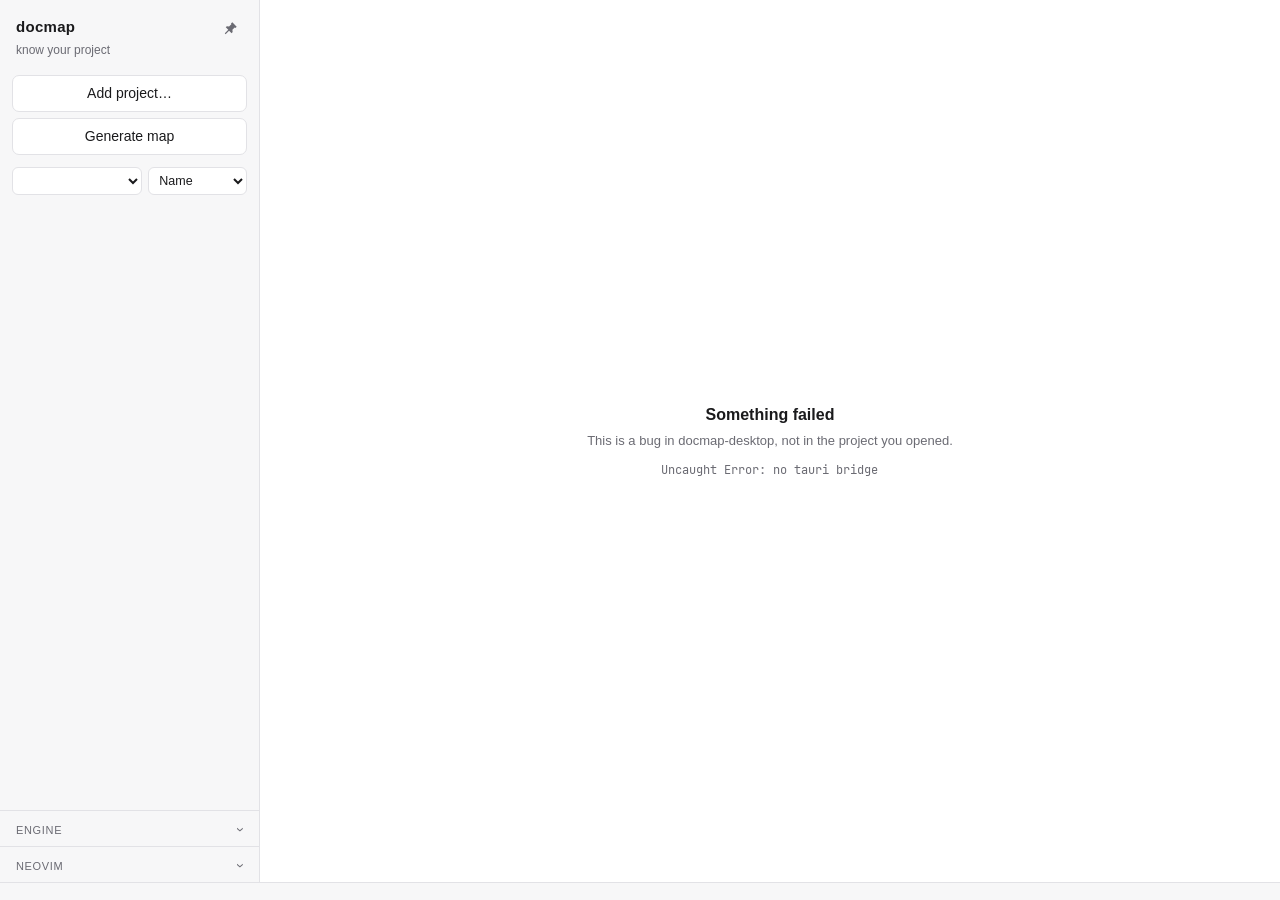
==== commit 6d45c0f8: "feat(sidebar): an auto-hide mode with a pin, and readable Engine/Neovim panels The sidebar can fold " ====
--- a/src/index.html
+++ b/src/index.html
@@ -15,6 +15,7 @@
     -->
     <aside id="sidebar">
       <header>
+        <div class="brand">
         <h1>docmap</h1>
         <!-- One line, not two, and not translated. The name and the motto
              are the product's own words; a translated subtitle beside an
@@ -22,6 +23,17 @@
              languages. The text itself is a placeholder until the motto is
              chosen -- see ROADMAP.md. -->
         <p class="tagline">know your project</p>
+        </div>
+        <!-- Docked or auto-hiding. Pinned is the default and is how the
+             window has always looked; unpinned, the sidebar folds to a thin
+             edge and opens while the pointer is on it. -->
+        <button id="sb-pin" class="sb-pin" type="button" aria-pressed="true"
+                data-i18n-help="help.pin" aria-label="Pin sidebar">
+          <svg viewBox="0 0 16 16" width="14" height="14" aria-hidden="true">
+            <path d="M9.5 1.5l5 5-1.4 1.4-.9-.4-2.6 2.6.3 2.6-1.2 1.2-2.9-2.9-4 4-.9-.9 4-4-2.9-2.9L3.2 6.1l2.6.3 2.6-2.6-.4-.9z"
+                  fill="currentColor" />
+          </svg>
+        </button>
       </header>
 
       <div class="actions">
@@ -70,10 +82,16 @@
              and absent is what they get: a grey placeholder in front of
              thirty projects is noise pretending to be information. -->
         <img id="proj-icon" class="proj-icon" alt="" hidden />
-        <p id="proj-counts" class="meta counts"></p>
+        <!-- Only for a project with no map. With one, the counts are in the
+             map's own header and a second copy here said the same thing
+             twice. -->
+        <p id="proj-counts" class="meta counts nomap" hidden></p>
         <p id="proj-langs" class="meta langs" hidden></p>
         <p id="proj-schema" class="meta stale" hidden></p>
-        <p id="proj-stale" class="meta stale" hidden></p>
+        <!-- One keyword rather than a sentence: either the map is behind
+             its sources or it is not. Clicking lists what changed; the hover
+             text says what to do about it. -->
+        <button id="proj-stale" class="stale-chip" type="button" hidden></button>
         <!-- GitHub traffic, from the digest github_stats.nvim writes. Shown
              only when there is something true to say: no GitHub remote, no
              plugin and an opted-out project all leave these two hidden, so a
@@ -116,7 +134,9 @@
           <span class="engine-label" data-i18n="engine.label">Engine</span>
           <span id="engine-summary" class="engine-summary"></span>
         </summary>
-        <p id="engine-state" class="engine-state"></p>
+        <!-- Facts as rows (binary, grammars, what it reads), not one long
+             sentence: each has its own label, and a path reads as a path. -->
+        <div id="engine-state" class="facts"></div>
         <!-- The diagnosis behind the verdict: which grammar file is missing
              from which directory. Its own element rather than a third line
              in `#engine-state`, because it carries markup (a path and a file
@@ -137,7 +157,7 @@
           <span class="engine-label" data-i18n="nvim.label">Neovim</span>
           <span id="nvim-summary" class="engine-summary"></span>
         </summary>
-        <p id="nvim-state" class="engine-state"></p>
+        <div id="nvim-state" class="facts"></div>
       </details>
 
 
@@ -468,6 +488,21 @@
       </p>
     </dialog>
 
+    <!-- What changed since the map was made: the evidence behind the
+         "map outdated" chip, newest first. Plain rows -- each one opens the
+         file, and none of this is a verdict about the map's content. -->
+    <dialog id="changesbox" class="addbox changesbox">
+      <form method="dialog" class="addbox-close-form">
+        <button class="addbox-x" value="cancel" aria-label="Close">&times;</button>
+      </form>
+
+      <h2 class="addbox-title" data-i18n="changes.title">Changed since the map was made</h2>
+      <p id="changes-lead" class="addbox-note"></p>
+      <ul id="changes-list" class="ov-deps-list changes-list"></ul>
+      <p id="changes-more" class="addbox-note" hidden></p>
+      <button id="changes-generate" class="addbox-go" type="button" data-i18n="changes.generate">Generate a new map</button>
+    </dialog>
+
     <dialog id="aboutbox" class="addbox">
       <form method="dialog" class="addbox-close-form">
         <button class="addbox-x" value="cancel" aria-label="Close">&times;</button>
@@ -535,7 +570,7 @@
           this app runs it, it does not replace it. Where it is on PATH there is
           nothing to do here, ever.
         </p>
-        <p id="prefs-engine-state" class="prefs-state"></p>
+        <div id="prefs-engine-state" class="prefs-state facts"></div>
         <!-- The same diagnosis the sidebar shows, repeated here because this
              is where the button that fixes it lives. Filled from one place
              so the two cannot disagree. -->
@@ -616,7 +651,7 @@
           Only needed to import plugin specs from a Neovim config. Most
           machines resolve both of these on their own.
         </p>
-        <p id="prefs-nvim-state" class="prefs-state"></p>
+        <div id="prefs-nvim-state" class="prefs-state facts"></div>
         <div class="prefs-buttons">
           <button id="pick-nvim" data-i18n-help="help.nvimLocate" type="button" data-i18n="nvim.locate">Locate nvim…</button>
           <button id="pick-nvim-config" data-i18n-help="help.nvimConfig" type="button" data-i18n="nvim.locateConfig">Locate config…</button>
--- a/src/style.css
+++ b/src/style.css
@@ -97,7 +97,7 @@
 
 body {
   display: grid;
-  grid-template-columns: 260px 1fr;
+  grid-template-columns: var(--sb-w, 260px) 1fr;
   /* Two rows now: the shell, and a status bar under both columns. `1fr`
      then `auto` so the bar is exactly as tall as its one line and the
      panes take the rest. */
@@ -121,7 +121,84 @@
 }
 
 #sidebar header {
+  display: flex;
+  align-items: flex-start;
+  justify-content: space-between;
+  gap: 8px;
   padding: 16px 16px 8px;
+}
+
+/* `display: flex` above outranks the UA's `[hidden]`, which is why hiding
+   the sidebar did nothing visible for as long as it existed. */
+#sidebar[hidden] {
+  display: none;
+}
+
+body.sb-hidden {
+  --sb-w: 0px;
+}
+
+.sb-pin {
+  flex: 0 0 auto;
+  display: inline-grid;
+  place-items: center;
+  width: 24px;
+  height: 24px;
+  padding: 0;
+  border: 1px solid transparent;
+  border-radius: 6px;
+  background: transparent;
+  color: var(--muted);
+  cursor: pointer;
+}
+
+.sb-pin:hover {
+  color: var(--ink);
+  background: var(--accent-soft);
+}
+
+/* Pinned: the pin points down into the panel. Unpinned: tilted, the way a
+   pin lies when it is not holding anything. */
+.sb-pin[aria-pressed="false"] svg {
+  transform: rotate(45deg);
+}
+
+/* Auto-hide. The column shrinks to a grip; the sidebar keeps its full width,
+   overflows its cell and is pulled left until only its right edge shows.
+   Overflow rather than a second layout: nothing inside has to know. */
+body.sb-auto {
+  --sb-w: 14px;
+}
+
+body.sb-auto #sidebar {
+  width: 260px;
+  justify-self: start;
+  position: relative;
+  z-index: 40;
+  transform: translateX(calc(14px - 260px));
+  transition: transform 160ms ease, box-shadow 160ms ease;
+}
+
+body.sb-auto #sidebar.peek {
+  transform: none;
+  box-shadow: 6px 0 22px rgb(0 0 0 / 0.28);
+}
+
+/* The grip: a short bar and a chevron on the visible edge. */
+body.sb-auto #sidebar::after {
+  content: "›";
+  position: absolute;
+  top: 50%;
+  right: 2px;
+  transform: translateY(-50%);
+  color: var(--muted);
+  font-size: 16px;
+  line-height: 1;
+  pointer-events: none;
+}
+
+body.sb-auto #sidebar.peek::after {
+  display: none;
 }
 
 #sidebar h1 {
@@ -268,6 +345,10 @@
 /* ---------------------------------------------------------------- view */
 
 #view {
+  /* Placed, not auto-flowed: with the sidebar out of its cell (hidden, or
+     overlaying in auto-hide mode) the auto-placement would put the view in
+     the narrow first column. */
+  grid-column: 2;
   position: relative;
   min-width: 0;
   min-height: 0;
@@ -632,6 +713,89 @@
   color: var(--ink);
 }
 
+/* Facts: label / value rows, for the Engine and Neovim panels. A label is
+   quiet, a path shows its directory dimmed and its file name strong, a tag
+   is a pill and a language is a chip -- which is the colouring one long
+   string could not carry. */
+.facts {
+  display: grid;
+  gap: 8px;
+  margin: 0 0 8px;
+  font-size: 11.5px;
+}
+
+.fact {
+  display: grid;
+  gap: 2px;
+  min-width: 0;
+}
+
+.fact-k {
+  font-size: 10.5px;
+  color: var(--muted);
+}
+
+.fact-v {
+  display: flex;
+  flex-wrap: wrap;
+  align-items: baseline;
+  gap: 3px 6px;
+  min-width: 0;
+  font-family: var(--mono);
+  font-size: 11px;
+  color: var(--ink);
+  overflow-wrap: anywhere;
+}
+
+.p-dir {
+  color: var(--muted);
+}
+
+.p-base {
+  color: var(--accent);
+  font-weight: 600;
+}
+
+.fact-text {
+  font-family: inherit;
+  color: var(--muted);
+}
+
+.fact.missing .fact-text {
+  color: var(--ink);
+}
+
+.fact-tag {
+  padding: 0 7px;
+  border: 1px solid var(--line);
+  border-radius: 999px;
+  font-family: inherit;
+  font-size: 10px;
+  color: var(--muted);
+}
+
+.fact-tag.on {
+  border-color: var(--accent);
+  background: var(--accent-soft);
+  color: var(--accent);
+}
+
+.chip {
+  padding: 0 6px;
+  border-radius: 4px;
+  background: var(--accent-soft);
+  color: var(--accent);
+  font-size: 10.5px;
+  line-height: 1.55;
+}
+
+/* A backend whose grammar is not loaded: still listed, visibly lesser. */
+.chip.dim {
+  background: transparent;
+  border: 1px dashed var(--line);
+  color: var(--muted);
+}
+
 .engine-actions {
   display: flex;
   gap: 6px;
@@ -1100,17 +1264,39 @@
    thing in the list and the sentence under it are visibly one fact. No red:
    a map that has fallen behind is not an error, and colouring it as one
    would make every working repository look broken between saves. */
-.proj-detail .stale::before {
-  content: "• ";
+.proj-detail .stale-chip {
+  display: inline-flex;
+  align-items: center;
+  gap: 6px;
+  margin: 2px 0 4px;
+  padding: 1px 9px;
+  border: 1px solid var(--accent);
+  border-radius: 999px;
+  background: var(--accent-soft);
+  color: var(--ink);
+  font-size: 11.5px;
+  line-height: 1.6;
+  cursor: pointer;
+}
+
+.proj-detail .stale-chip::before {
+  content: "•";
   color: var(--accent);
 }
 
-.proj-detail .stale {
-  color: var(--ink);
-  /* A path can be long; one line, elided, with the whole of it in the title. */
-  white-space: nowrap;
-  overflow: hidden;
-  text-overflow: ellipsis;
+.proj-detail .stale-chip[hidden] {
+  display: none;
+}
+
+.changes-list {
+  max-height: 46vh;
+  overflow: auto;
+}
+
+/* Clear of the list: the pinned button's ring would otherwise sit on the
+   last row. */
+.changesbox > .addbox-go {
+  margin-top: 16px;
 }
 
 /* GitHub traffic. Plain ink like the counts above it: it is a fact about the
@@ -1415,7 +1601,11 @@
 }
 
 #sidebar > details {
-  padding: 2px 0;
+  /* Vertical only. This used to be `padding: 2px 0`, which silently
+     overrode the 16px side padding of `#engine, #nvim` and left the labels
+     flush against the sidebar's edge. */
+  padding-top: 8px;
+  padding-bottom: 6px;
 }
 
 .proj-detail {
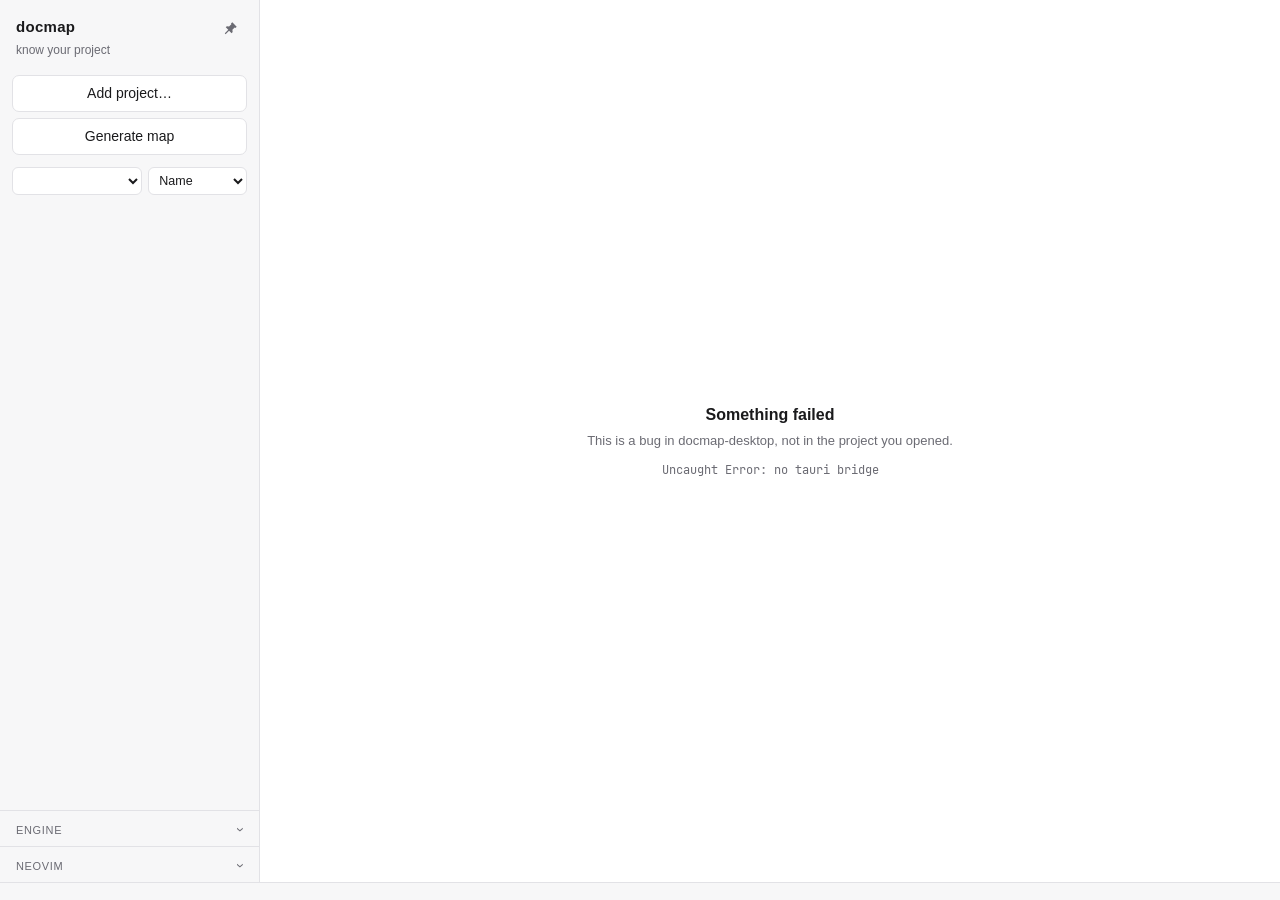
==== commit 2ed8cc99: "fix(generate): the engine report is shown after a run that worked, scrolls at any size, and Show all" ====
--- a/src/index.html
+++ b/src/index.html
@@ -28,7 +28,7 @@
              window has always looked; unpinned, the sidebar folds to a thin
              edge and opens while the pointer is on it. -->
         <button id="sb-pin" class="sb-pin" type="button" aria-pressed="true"
-                data-i18n-help="help.pin" aria-label="Pin sidebar">
+                aria-label="Pin sidebar">
           <svg viewBox="0 0 16 16" width="14" height="14" aria-hidden="true">
             <path d="M9.5 1.5l5 5-1.4 1.4-.9-.4-2.6 2.6.3 2.6-1.2 1.2-2.9-2.9-4 4-.9-.9 4-4-2.9-2.9L3.2 6.1l2.6.3 2.6-2.6-.4-.9z"
                   fill="currentColor" />
@@ -84,7 +84,8 @@
         <img id="proj-icon" class="proj-icon" alt="" hidden />
         <!-- Only for a project with no map. With one, the counts are in the
              map's own header and a second copy here said the same thing
-             twice. -->
+             twice. (They used to be links into the views they name; the
+             header's own copies still are.) -->
         <p id="proj-counts" class="meta counts nomap" hidden></p>
         <p id="proj-langs" class="meta langs" hidden></p>
         <p id="proj-schema" class="meta stale" hidden></p>
@@ -130,7 +131,7 @@
            the disclosure semantics and the open/closed state come with the
            element instead of being reimplemented on a div. -->
       <details id="engine">
-        <summary data-i18n-help="help.engine">
+        <summary>
           <span class="engine-label" data-i18n="engine.label">Engine</span>
           <span id="engine-summary" class="engine-summary"></span>
         </summary>
@@ -164,6 +165,51 @@
     </aside>
 
     <main id="view">
+      <!-- The project bar: which view of the project, and a search box that
+           works on it. Above the map rather than inside it -- the page's own
+           header belongs to the generated document, which this window cannot
+           touch, so what the window adds sits on top of it. Only for a
+           selected project; the workspace overview has no project to search. -->
+      <div id="projbar" class="projbar" hidden>
+        <div class="viewtabs" role="tablist" data-i18n-aria="pane.label" aria-label="View">
+          <button type="button" role="tab" class="on" data-pane="map" data-i18n="pane.map">Map</button>
+          <button type="button" role="tab" data-pane="files" data-i18n="pane.files">Files</button>
+          <button type="button" role="tab" data-pane="stats" data-i18n="pane.stats">Statistics</button>
+        </div>
+
+        <!-- One box for three questions: text in files, file names, and what
+             the map shows. Focusing it opens the panel below, where the
+             scope is chosen; the box itself stays one line. -->
+        <div id="finder" class="finder">
+          <!-- No `data-i18n-placeholder`: the placeholder depends on the mode
+               (text, file names, view) and `syncFinder` owns it. -->
+          <input id="finder-input" type="search" autocomplete="off" spellcheck="false"
+                 placeholder="Search text in files…"
+                 aria-label="Search" aria-controls="finder-panel" />
+          <div id="finder-panel" class="finder-panel" hidden>
+            <div class="finder-row">
+              <label class="finder-label" for="finder-path" data-i18n="find.scope">Scope</label>
+              <input id="finder-path" class="finder-path" type="text" autocomplete="off" spellcheck="false" />
+              <button id="finder-pick" type="button" class="finder-btn" data-i18n="find.pick">Choose…</button>
+              <select id="finder-scope" class="finder-select" aria-label="Scope">
+                <option value="folder" data-i18n="find.scope.folder">Folder</option>
+                <option value="view" data-i18n="find.scope.view">View (what the map shows)</option>
+              </select>
+            </div>
+            <div id="finder-modes" class="finder-row finder-modes">
+              <div class="finder-seg" role="group">
+                <button id="finder-mode-text" type="button" class="on" aria-pressed="true" data-i18n="find.mode.text">Text</button>
+                <button id="finder-mode-files" type="button" aria-pressed="false" data-i18n="find.mode.files">File names</button>
+              </div>
+              <label class="finder-case"><input id="finder-case" type="checkbox" /> <span data-i18n="find.case">Match case</span></label>
+            </div>
+            <p id="finder-state" class="finder-state"></p>
+            <ul id="finder-results" class="finder-results"></ul>
+          </div>
+        </div>
+        <div></div>
+      </div>
+
       <!-- The map is loaded in here. An iframe rather than a second window:
            switching projects should replace what is on screen, not spawn
            something to manage. -->
@@ -178,6 +224,40 @@
       <section id="files" class="files" hidden>
         <nav id="files-crumb" class="files-crumb" aria-label="Folder"></nav>
         <ul id="files-list" class="files-list"></ul>
+      </section>
+
+      <!-- What the project is made of, counted now from the files on disk
+           (not from the map): how much code, comment, documentation and
+           data, per language. Same pane family as the file tree. -->
+      <section id="stats" class="stats" hidden>
+        <header class="stats-head">
+          <h2 id="stats-title">Project statistics</h2>
+          <button id="stats-refresh" type="button" class="addbox-secondary" data-i18n="stats.refresh">Count again</button>
+        </header>
+        <p id="stats-state" class="stats-note"></p>
+        <div id="stats-body" class="stats-body" hidden>
+          <div id="stats-tiles" class="stats-tiles"></div>
+          <div id="stats-bar" class="stats-bar" role="img"></div>
+          <ul id="stats-legend" class="stats-legend"></ul>
+          <h3 data-i18n="stats.languages">Languages</h3>
+          <table class="stats-table">
+            <thead>
+              <tr>
+                <th data-i18n="stats.col.language">Language</th>
+                <th class="n" data-i18n="stats.col.files">Files</th>
+                <th class="n" data-i18n="stats.col.lines">Lines</th>
+                <th class="n" data-i18n="stats.col.code">Code</th>
+                <th class="n" data-i18n="stats.col.comments">Comments</th>
+                <th class="n" data-i18n="stats.col.blank">Blank</th>
+                <th class="bar"></th>
+              </tr>
+            </thead>
+            <tbody id="stats-rows"></tbody>
+          </table>
+          <h3 data-i18n="stats.largest">Longest source files</h3>
+          <ul id="stats-largest" class="ov-deps-list"></ul>
+          <p id="stats-foot" class="stats-note"></p>
+        </div>
       </section>
 
       <!-- The page posts which panel it is showing (postMessage — an
@@ -236,6 +316,18 @@
          <h2 data-i18n="view.nothing">Nothing selected</h2>
          <p data-i18n="view.pickOne">Pick a project on the left.</p>
       </div>
+
+      <!-- The engine's report after a run that worked: docked at the foot of
+           the map, with its own scroll, and closable. A failed run's report
+           is not here but under the message in #placeholder (there is no map
+           to dock it to). Hidden until `showRunReport` fills it. -->
+      <section id="run-report" class="run-report" role="region" aria-labelledby="run-report-title" hidden>
+        <header class="run-report-head">
+          <h3 id="run-report-title" data-i18n="log.title">Engine report</h3>
+          <button id="run-report-close" type="button" class="run-report-close" data-i18n-aria="log.close" aria-label="Close">&times;</button>
+        </header>
+        <div id="run-report-body" class="run-report-body" tabindex="0"></div>
+      </section>
     </main>
 
     <!-- One help bubble, reused by every control that carries `data-help`.
--- a/src/style.css
+++ b/src/style.css
@@ -116,6 +116,12 @@
   display: flex;
   flex-direction: column;
   min-height: 0;
+  /* Scrolls on its own. The shell never scrolls, and the Engine panel is now
+     rows and one chip per language: at the minimum window height (600) the
+     last of it, and the whole Neovim panel, were cut off and unreachable. */
+  overflow-y: auto;
+  overflow-x: hidden;
+  scrollbar-width: thin;
   background: var(--panel);
   border-right: 1px solid var(--line);
 }
@@ -132,10 +138,6 @@
    the sidebar did nothing visible for as long as it existed. */
 #sidebar[hidden] {
   display: none;
-}
-
-body.sb-hidden {
-  --sb-w: 0px;
 }
 
 .sb-pin {
@@ -185,6 +187,13 @@
 }
 
 /* The grip: a short bar and a chevron on the visible edge. */
+/* After the auto-hide rule, so a hidden sidebar owns no column at all (both
+   rules have the same specificity and the later one wins). */
+body.sb-hidden,
+body.sb-auto.sb-hidden {
+  --sb-w: 0px;
+}
+
 body.sb-auto #sidebar::after {
   content: "›";
   position: absolute;
@@ -378,7 +387,7 @@
    underneath for no reason the reader asked for. */
 .context-note {
   position: absolute;
-  top: 0;
+  top: var(--bar-h, 0px);
   left: 0;
   right: 0;
   z-index: 1;
@@ -391,12 +400,34 @@
   box-shadow: 0 1px 4px rgb(0 0 0 / 0.08);
 }
 
+/* A column that centres what fits and scrolls what does not.
+ *
+ * It was `display: grid; place-content: center`, and that centres by pushing
+ * the overflow out of *both* ends: a failed run's report (a hundred lines when
+ * expanded, 650px even folded) put the heading above the top edge of a window
+ * whose body does not scroll, with nothing to scroll to. Auto margins on the
+ * first and last child centre the same way and never go negative, so a short
+ * message sits in the middle and a long one starts at the top, and
+ * `overflow-y` makes the rest reachable. */
 .placeholder {
-  display: grid;
-  place-content: center;
+  display: flex;
+  flex-direction: column;
   height: 100%;
+  overflow-y: auto;
   text-align: center;
   color: var(--muted);
+}
+
+.placeholder > * {
+  flex: none;
+}
+
+.placeholder > :first-child {
+  margin-top: auto;
+}
+
+.placeholder > :last-child {
+  margin-bottom: auto;
 }
 
 /* `display: grid` above outranks the UA's `[hidden] { display: none }`, so
@@ -433,6 +464,8 @@
   font-size: 12px;
   color: var(--muted);
   max-width: 60ch;
+  margin-left: auto;
+  margin-right: auto;
   user-select: text;
 }
 
@@ -813,8 +846,8 @@
   gap: 6px;
 }
 
-/* Generation output: the engine's own report, shown verbatim rather than
-   summarised — it already says exactly what it found. */
+/* Generation output: the engine's own report. Its lines are shown as they are
+   and its findings are grouped per check (lib/engine-log.js). */
 .gen-log {
   margin: 12px auto 0;
   max-width: 70ch;
@@ -829,6 +862,108 @@
 
 .gen-log.bad {
   color: var(--ink);
+}
+
+/* The engine's findings, grouped: a head per check, a few example lines under
+   it, then how many more there are. The report lines above keep the verbatim
+   look. See lib/engine-log.js. */
+.gen-log-report {
+  margin-bottom: 8px;
+}
+
+.gen-log-head {
+  margin-top: 8px;
+  font-weight: 600;
+  color: var(--ink);
+}
+
+.gen-log-line {
+  padding-left: 2ch;
+  overflow-wrap: anywhere;
+}
+
+.gen-log-more {
+  padding-left: 2ch;
+  font-style: italic;
+}
+
+/* The button stays at the foot of whatever scrolls (the placeholder, the run
+   report), so "Show fewer" is never 1500px below the pane after "Show all". */
+.gen-log-foot {
+  position: sticky;
+  bottom: 0;
+  padding: 8px 0 6px;
+  background: var(--log-bg, var(--bg));
+}
+
+/* The report of a run that worked, over the foot of the map. Below the Files
+   and Statistics panes (z-index 2): they are about the repository, not about
+   the run, and cover it the way they cover the map. */
+.run-report {
+  --log-bg: var(--panel);
+  position: absolute;
+  z-index: 1;
+  left: 0;
+  right: 0;
+  bottom: 0;
+  display: flex;
+  flex-direction: column;
+  max-height: min(45%, 360px);
+  border-top: 1px solid var(--line);
+  background: var(--panel);
+  box-shadow: 0 -2px 8px rgb(0 0 0 / 0.08);
+}
+
+.run-report[hidden] {
+  display: none;
+}
+
+.run-report-head {
+  flex: none;
+  display: flex;
+  align-items: center;
+  justify-content: space-between;
+  padding: 2px 8px 2px 16px;
+  border-bottom: 1px solid var(--line);
+}
+
+.run-report-head h3 {
+  margin: 0;
+  font-size: 12.5px;
+  color: var(--ink);
+}
+
+.run-report-close {
+  padding: 0 8px;
+  border: 0;
+  background: transparent;
+  color: var(--muted);
+  font-size: 18px;
+  line-height: 1.4;
+  cursor: pointer;
+}
+
+.run-report-close:hover {
+  color: var(--ink);
+}
+
+/* The scroller. Focusable (`tabindex` in the markup) so the keyboard can
+   scroll it when the report has no button to land on. */
+.run-report-body {
+  flex: 1 1 auto;
+  min-height: 0;
+  overflow-y: auto;
+  padding: 0 16px;
+}
+
+.gen-log-toggle {
+  padding: 3px 10px;
+  border: 1px solid var(--line);
+  border-radius: 6px;
+  background: var(--panel);
+  color: var(--ink);
+  font: inherit;
+  cursor: pointer;
 }
 
 /* The button help bubble. Sized for a sentence or two, not a paragraph: if a
@@ -1239,7 +1374,8 @@
 }
 
 /* Narrow on purpose: it is a modifier of the control beside it, not a peer.
-   Hidden entirely below two projects, where there is nothing to order. */
+   Hidden below two projects, where there is nothing to order, and while one
+   project is selected, where there is nothing to order either. */
 .proj-sort {
   flex: 0 0 auto;
   max-width: 42%;
@@ -1342,6 +1478,11 @@
    no hover state, which is the tell that it is not clickable. */
 .traffic-path-open {
   cursor: pointer;
+}
+.traffic-path-open:focus-visible {
+  outline: 2px solid var(--accent);
+  outline-offset: 2px;
+  border-radius: 4px;
 }
 .traffic-path-open:hover .ov-deps-name,
 .traffic-path-open:focus-visible .ov-deps-name {
@@ -1612,27 +1753,6 @@
   padding-bottom: 18px;
 }
 
-/* The map's counts, in the badge. Links, because they were links: each is an
-   anchor into the view it names, and moving the text without the navigation
-   would leave five decorative numbers. */
-.proj-detail .counts a {
-  color: var(--accent);
-  text-decoration: none;
-}
-
-.proj-detail .counts a:hover,
-.proj-detail .counts a:focus-visible {
-  text-decoration: underline;
-}
-
-/* Findings that exist are worth the eye; zero of them is not. No red — the
-   palette has none, and inventing one for two numbers would be a colour
-   nothing else in this window uses. */
-.proj-detail .count-bad {
-  color: var(--ink);
-  font-weight: 600;
-}
-
 /* The project icon. Sized to the line height of the name beside it rather
    than to whatever the file is: a 512px launcher icon and a 16px favicon
    have to sit in the same badge without moving anything. */
@@ -1658,7 +1778,8 @@
    section with its own overflow. */
 .files {
   position: absolute;
-  inset: 0;
+  z-index: 2;
+  inset: var(--bar-h, 0px) 0 0 0;
   display: flex;
   flex-direction: column;
   background: var(--bg);
@@ -1849,3 +1970,445 @@
   color: var(--ink);
   border-color: var(--line);
 }
+
+/* ----------------------------------------------------------- project bar
+
+   Above the map: the view switch on the left, the search box in the middle.
+   The height is a variable so everything that is positioned against the top
+   of the view (the file tree, the statistics, the context note) can step
+   below it, and so it is zero when there is no bar. */
+body.has-bar {
+  --bar-h: 42px;
+}
+
+#view {
+  padding-top: var(--bar-h, 0px);
+}
+
+.projbar {
+  position: absolute;
+  top: 0;
+  left: 0;
+  right: 0;
+  height: var(--bar-h, 42px);
+  z-index: 25;
+  display: grid;
+  grid-template-columns: 1fr minmax(220px, 520px) 1fr;
+  align-items: center;
+  gap: 12px;
+  padding: 0 14px;
+  background: var(--panel);
+  border-bottom: 1px solid var(--line);
+}
+
+.projbar[hidden] {
+  display: none;
+}
+
+.viewtabs {
+  display: flex;
+  gap: 2px;
+}
+
+.viewtabs button {
+  padding: 4px 12px;
+  border: 1px solid transparent;
+  border-radius: 6px;
+  background: transparent;
+  color: var(--muted);
+  font-size: 12.5px;
+  cursor: pointer;
+}
+
+.viewtabs button:hover {
+  color: var(--ink);
+}
+
+.viewtabs button.on {
+  border-color: var(--line);
+  background: var(--bg);
+  color: var(--ink);
+  font-weight: 600;
+}
+
+/* Static, so the panel's containing block is the project bar rather than the
+   box: the panel is anchored to the bar's right edge and sized to what is
+   left of the window beside the sidebar. Centred on the box and sized
+   against the viewport, it ran off the right edge below about 1120px. */
+.finder {
+  position: static;
+}
+
+.finder > input {
+  width: 100%;
+  position: relative;
+  padding: 5px 10px;
+  border: 1px solid var(--line);
+  border-radius: 8px;
+  background: var(--bg);
+  color: var(--ink);
+  font: inherit;
+  font-size: 13px;
+}
+
+.finder > input:focus {
+  outline: 2px solid var(--accent);
+  outline-offset: -1px;
+}
+
+/* Opens under the box, centred on it and wider than it: results are lines of
+   code, and a panel as narrow as the box would clip all of them. */
+.finder-panel {
+  position: absolute;
+  top: calc(100% + 6px);
+  right: 14px;
+  width: min(760px, calc(100% - 28px));
+  padding: 10px 12px 12px;
+  border: 1px solid var(--line);
+  border-radius: 10px;
+  background: var(--bg);
+  box-shadow: 0 10px 30px rgb(0 0 0 / 0.3);
+}
+
+.finder-panel[hidden] {
+  display: none;
+}
+
+/* `display` on the controls below outranks the UA's `[hidden]`, so a hidden
+   one stayed on screen -- the same trap as `.placeholder[hidden]`. */
+.finder-panel [hidden] {
+  display: none !important;
+}
+
+.finder-row {
+  display: flex;
+  align-items: center;
+  gap: 8px;
+}
+
+.finder-row + .finder-row {
+  margin-top: 8px;
+}
+
+.finder-label {
+  flex: 0 0 auto;
+  font-size: 11.5px;
+  color: var(--muted);
+}
+
+.finder-path {
+  flex: 1 1 auto;
+  min-width: 0;
+  padding: 4px 8px;
+  border: 1px solid var(--line);
+  border-radius: 6px;
+  background: var(--panel);
+  color: var(--ink);
+  font-family: var(--mono);
+  font-size: 11.5px;
+}
+
+.finder-path.bad {
+  border-color: var(--ink);
+}
+
+.finder-btn,
+.finder-select {
+  flex: 0 0 auto;
+  padding: 4px 9px;
+  border: 1px solid var(--line);
+  border-radius: 6px;
+  background: var(--panel);
+  color: var(--ink);
+  font: inherit;
+  font-size: 12px;
+}
+
+.finder-seg {
+  display: inline-flex;
+  border: 1px solid var(--line);
+  border-radius: 6px;
+  overflow: hidden;
+}
+
+.finder-seg button {
+  padding: 3px 12px;
+  border: 0;
+  border-radius: 0;
+  background: transparent;
+  color: var(--muted);
+  font-size: 12px;
+  cursor: pointer;
+}
+
+.finder-seg button + button {
+  border-left: 1px solid var(--line);
+}
+
+.finder-seg button.on {
+  background: var(--accent-soft);
+  color: var(--accent);
+  font-weight: 600;
+}
+
+.finder-case {
+  display: inline-flex;
+  align-items: center;
+  gap: 5px;
+  font-size: 12px;
+  color: var(--muted);
+}
+
+.finder-state {
+  margin: 8px 2px 4px;
+  font-size: 11.5px;
+  color: var(--muted);
+}
+
+.finder-results {
+  list-style: none;
+  margin: 0;
+  padding: 0;
+  max-height: min(52vh, 440px);
+  overflow: auto;
+}
+
+.finder-hit {
+  display: block;
+  width: 100%;
+  padding: 5px 8px;
+  border: 0;
+  border-radius: 6px;
+  background: transparent;
+  color: var(--ink);
+  text-align: left;
+  font: inherit;
+  cursor: pointer;
+}
+
+.finder-hit:hover,
+.finder-hit:focus-visible {
+  background: var(--accent-soft);
+  outline: none;
+}
+
+.finder-hit .where {
+  display: flex;
+  gap: 8px;
+  align-items: baseline;
+  font-family: var(--mono);
+  font-size: 11.5px;
+  color: var(--muted);
+}
+
+.finder-hit .where .p {
+  color: var(--ink);
+  overflow: hidden;
+  text-overflow: ellipsis;
+  white-space: nowrap;
+}
+
+.finder-hit .what {
+  display: block;
+  overflow: hidden;
+  text-overflow: ellipsis;
+  white-space: nowrap;
+  font-family: var(--mono);
+  font-size: 12px;
+}
+
+.finder-hit mark {
+  background: var(--accent-soft);
+  color: var(--accent);
+  font-weight: 700;
+  border-radius: 2px;
+}
+
+.finder-kind {
+  flex: 0 0 auto;
+  padding: 0 6px;
+  border: 1px solid var(--line);
+  border-radius: 999px;
+  font-family: inherit;
+  font-size: 10px;
+  color: var(--muted);
+}
+
+.finder-hit-row {
+  display: flex;
+  align-items: stretch;
+  gap: 4px;
+}
+
+.finder-hit-row > .finder-hit {
+  flex: 1 1 auto;
+  min-width: 0;
+}
+
+.finder-hit-row > .open-file {
+  flex: 0 0 auto;
+  align-self: center;
+  padding: 2px 8px;
+  border: 1px solid var(--line);
+  border-radius: 6px;
+  background: transparent;
+  color: var(--accent);
+  font-size: 11px;
+  cursor: pointer;
+}
+
+.finder-hit-row > .open-file:hover,
+.finder-hit-row > .open-file:focus-visible {
+  background: var(--accent-soft);
+}
+
+/* ---------------------------------------------------------- statistics */
+.stats {
+  position: absolute;
+  z-index: 2;
+  inset: var(--bar-h, 0px) 0 0 0;
+  overflow: auto;
+  padding: 18px 24px 28px;
+  background: var(--bg);
+}
+
+.stats[hidden] {
+  display: none;
+}
+
+.stats-head {
+  display: flex;
+  align-items: baseline;
+  justify-content: space-between;
+  gap: 12px;
+}
+
+.stats h2 {
+  margin: 0 0 4px;
+  font-size: 17px;
+}
+
+.stats h3 {
+  margin: 22px 0 8px;
+  font-size: 12.5px;
+  color: var(--muted);
+}
+
+.stats-note {
+  margin: 0 0 12px;
+  font-size: 12px;
+  color: var(--muted);
+}
+
+.stats-tiles {
+  display: grid;
+  grid-template-columns: repeat(auto-fill, minmax(150px, 1fr));
+  gap: 10px;
+}
+
+.stat-tile {
+  padding: 10px 12px;
+  border: 1px solid var(--line);
+  border-radius: 10px;
+  background: var(--panel);
+}
+
+.stat-tile .v {
+  font-size: 20px;
+  font-weight: 700;
+  font-variant-numeric: tabular-nums;
+}
+
+.stat-tile .l {
+  font-size: 12px;
+  color: var(--ink);
+}
+
+.stat-tile .s {
+  margin-top: 1px;
+  font-size: 11px;
+  color: var(--muted);
+}
+
+.stats-bar {
+  display: flex;
+  height: 10px;
+  margin: 14px 0 6px;
+  border-radius: 5px;
+  overflow: hidden;
+  background: var(--line);
+}
+
+.stats-bar span {
+  display: block;
+  height: 100%;
+}
+
+/* The five kinds of line, in the colours the legend uses. Tints of the one
+   accent plus neutrals: this window has no other hue, and a rainbow for five
+   bars would be the only colour in it. */
+.seg-code { background: var(--accent); }
+.seg-comment { background: color-mix(in srgb, var(--accent) 45%, var(--bg)); }
+.seg-docs { background: color-mix(in srgb, var(--ink) 55%, var(--bg)); }
+.seg-data { background: color-mix(in srgb, var(--ink) 30%, var(--bg)); }
+.seg-blank { background: color-mix(in srgb, var(--ink) 12%, var(--bg)); }
+
+.stats-legend {
+  display: flex;
+  flex-wrap: wrap;
+  gap: 4px 16px;
+  list-style: none;
+  margin: 0;
+  padding: 0;
+  font-size: 12px;
+  color: var(--muted);
+}
+
+.stats-legend i {
+  display: inline-block;
+  width: 9px;
+  height: 9px;
+  margin-right: 5px;
+  border-radius: 2px;
+}
+
+.stats-table {
+  width: 100%;
+  border-collapse: collapse;
+  font-size: 12.5px;
+}
+
+.stats-table th,
+.stats-table td {
+  padding: 5px 8px;
+  border-bottom: 1px solid var(--line);
+  text-align: left;
+  font-weight: normal;
+}
+
+.stats-table th {
+  font-size: 11.5px;
+  color: var(--muted);
+}
+
+.stats-table .n {
+  text-align: right;
+  font-variant-numeric: tabular-nums;
+}
+
+.stats-table .bar {
+  width: 22%;
+}
+
+.stats-table .meter {
+  display: block;
+  height: 6px;
+  border-radius: 3px;
+  background: var(--accent);
+}
+
+.stats-table .kind {
+  margin-left: 6px;
+  font-size: 10px;
+  color: var(--muted);
+}
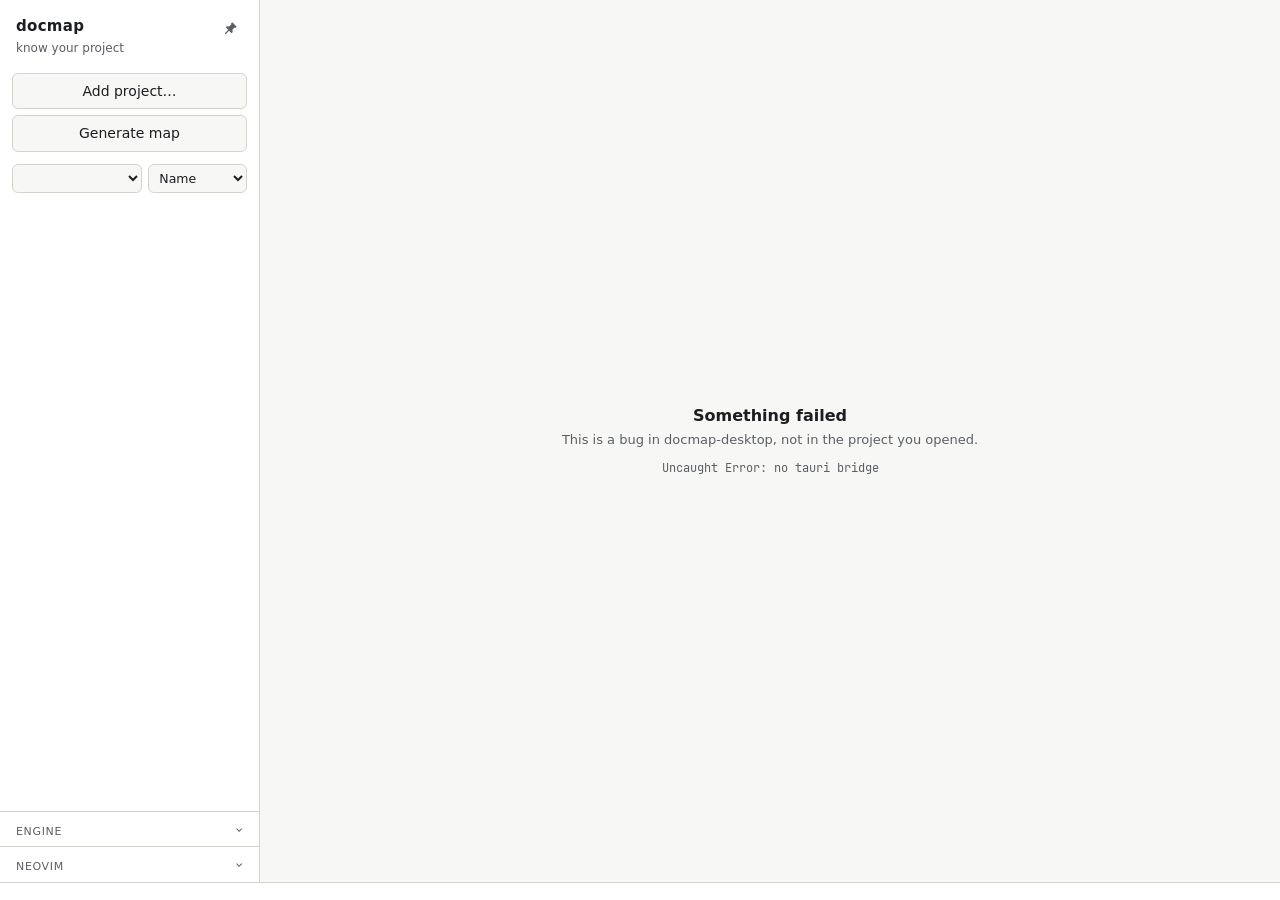
==== commit d19318fb: "feat(ui): design tokens from appkit-ui v0.4.2, so the window looks like tasks-desktop and rules-desk" ====
--- a/src/index.html
+++ b/src/index.html
@@ -4,6 +4,10 @@
     <meta charset="utf-8" />
     <meta name="viewport" content="width=device-width, initial-scale=1" />
     <title>docmap — know your project</title>
+    <!-- The kit's tokens first (appkit-ui, pinned in tools/appkit-ui.pin),
+         then their plain-colour fallback, then this window's own rules. -->
+    <link rel="stylesheet" href="appkit-tokens.css" />
+    <link rel="stylesheet" href="appkit-tokens-fallback.css" />
     <link rel="stylesheet" href="style.css" />
   </head>
   <body>
--- a/src/appkit-tokens.css
+++ b/src/appkit-tokens.css
@@ -0,0 +1,63 @@
+/* The design tokens of every app of appkit, in ten groups. Variables only, so a page that shares nothing else
+   (docmap-desktop) can load this file alone; the rules that use them are in base.css. Every colour of a page comes
+   from here: tools/check-color-literals.py refuses a hex or rgb literal anywhere else.
+
+   Theme: `light-dark()` and `color-scheme` follow the system; `data-theme` on the root element overrides it
+   (`light`, `dark`; no attribute means the system's choice). */
+:root {
+  color-scheme: light dark;
+
+  /* 1. Surfaces: the page, a card, a popup or chip. */
+  --bg: light-dark(#f7f7f5, #15171a);
+  --surface: light-dark(#ffffff, #1d2024);
+  --surface-2: light-dark(#eeeeea, #262a30);
+
+  /* 2. Text: --muted keeps a contrast of at least 4.5:1 on --bg and --surface (6.3:1 light, 7.6:1 dark); the text
+     on the accent. */
+  --text: light-dark(#1b1d20, #e8e9ea);
+  --muted: light-dark(#5a5f66, #a3a8b0);
+  --accent-text: light-dark(#ffffff, #0b1a33);
+
+  /* 3. Lines and accent: the line of a card or a field, the accent, the surface of a hover or a choice, and the
+     focus ring, a colour of its own, not the accent. */
+  --line: light-dark(#d4d4cf, #343942);
+  --accent: light-dark(#1f5fbf, #7fb0ff);
+  --accent-soft: color-mix(in srgb, var(--accent) 14%, transparent);
+  --focus: light-dark(#0a4fd0, #9ec3ff);
+
+  /* 4. Meaning: never the only sign of it (a word or a symbol goes with the colour). An app may leave them
+     unused. */
+  --ok: light-dark(#17692d, #6fd68a);
+  --warn: light-dark(#8a5a00, #f0c060);
+  --bad: light-dark(#a3231f, #ff8a84);
+
+  /* 5. Depth and marks: the shadow of a popup or menu, the smaller one of a hint, the shade behind a dialog, a
+     marked piece of text (a search hit). */
+  --shadow: 0 6px 20px rgb(0 0 0 / 0.25);
+  --shadow-sm: 0 4px 14px rgb(0 0 0 / 0.25);
+  --backdrop: rgb(0 0 0 / 0.45);
+  --mark: light-dark(#ffe58a, #6b5a00);
+
+  /* 6. Shape. */
+  --radius: 6px;
+  --radius-lg: 10px;
+  --radius-pill: 999px;
+
+  /* 7. Type: no font is bundled, the system's is used. */
+  --font: system-ui, -apple-system, 'Segoe UI', Roboto, sans-serif;
+  --mono: ui-monospace, 'Cascadia Mono', Consolas, monospace;
+  --font-size: 14px;
+  --line-height: 1.45;
+
+  /* Aliases while the pages move to the names above: --border is --line. */
+  --border: var(--line);
+}
+
+/* 8. The theme a person chose. (9, the base rules, are in base.css; 10, the check against literals, is
+   tools/check-color-literals.py.) */
+:root[data-theme='light'] {
+  color-scheme: light;
+}
+:root[data-theme='dark'] {
+  color-scheme: dark;
+}
--- a/src/appkit-tokens-fallback.css
+++ b/src/appkit-tokens-fallback.css
@@ -0,0 +1,58 @@
+/* Generated by tools/check-appkit-tokens.py --write from src/appkit-tokens.css (appkit v0.4.2). Do not edit: the
+   check in CI compares this file with what it generates.
+
+   The tokens state each colour as light-dark(light, dark). A WebView without light-dark() (WKWebView before
+   Safari 17.5, an older WebKitGTK) keeps those values but cannot use them, and the window would have no colours
+   at all. There the same colours come from the blocks below, in the shape this window used before it took the
+   kit's tokens: the system's choice, and data-theme winning over it in both directions. */
+@supports not (color: light-dark(#000, #fff)) {
+  :root {
+    --bg:          #f7f7f5;
+    --surface:     #ffffff;
+    --surface-2:   #eeeeea;
+    --text:        #1b1d20;
+    --muted:       #5a5f66;
+    --accent-text: #ffffff;
+    --line:        #d4d4cf;
+    --accent:      #1f5fbf;
+    --focus:       #0a4fd0;
+    --ok:          #17692d;
+    --warn:        #8a5a00;
+    --bad:         #a3231f;
+    --mark:        #ffe58a;
+  }
+
+  @media (prefers-color-scheme: dark) {
+    :root:not([data-theme='light']) {
+      --bg:          #15171a;
+      --surface:     #1d2024;
+      --surface-2:   #262a30;
+      --text:        #e8e9ea;
+      --muted:       #a3a8b0;
+      --accent-text: #0b1a33;
+      --line:        #343942;
+      --accent:      #7fb0ff;
+      --focus:       #9ec3ff;
+      --ok:          #6fd68a;
+      --warn:        #f0c060;
+      --bad:         #ff8a84;
+      --mark:        #6b5a00;
+    }
+  }
+
+  :root[data-theme='dark'] {
+    --bg:          #15171a;
+    --surface:     #1d2024;
+    --surface-2:   #262a30;
+    --text:        #e8e9ea;
+    --muted:       #a3a8b0;
+    --accent-text: #0b1a33;
+    --line:        #343942;
+    --accent:      #7fb0ff;
+    --focus:       #9ec3ff;
+    --ok:          #6fd68a;
+    --warn:        #f0c060;
+    --bad:         #ff8a84;
+    --mark:        #6b5a00;
+  }
+}
--- a/src/style.css
+++ b/src/style.css
@@ -35,54 +35,41 @@
   font-display: block;
 }
 
-/* Deliberately close to the generated map's own palette: this window is a
-   frame around that page, and a frame that fights its content reads as two
-   programs stapled together. Both light and dark, following the OS. */
+/* The palette, the type and the shapes are the kit's: appkit-ui's tokens
+   (`appkit-tokens.css`, a copy pinned in `tools/appkit-ui.pin` and checked
+   by `tools/check-appkit-tokens.py`), loaded before this file by
+   index.html, so this window looks like tasks-desktop and rules-desktop.
+   The kit's names are used as they are where they mean the same thing
+   (--bg, --muted, --line, --accent, --accent-soft, --shadow, --radius ...);
+   the two names this file has always used for its own surfaces stay, as
+   aliases, so no rule below had to change for the move:
+
+     --panel  the sidebar and the other chrome: the kit's --surface, the
+              colour tasks-desktop gives its bar and cards
+     --ink    the text: the kit's --text
+
+   Light, dark and `data-theme` come with the tokens: light-dark() follows
+   the system, and `data-theme="light"`/`"dark"` on <html> overrides it
+   (nothing stamped means system -- three states, not two, so a reader who
+   overrode it once can hand the decision back to the OS). A WebView without
+   light-dark() takes the same colours from `appkit-tokens-fallback.css`,
+   which keeps the duplicated theme blocks this file used to carry, generated
+   from the tokens rather than written by hand.
+
+   What is deliberately not the kit's: --mono (below), and the meaning
+   colours --ok/--warn/--bad, which no rule here uses -- this window marks a
+   state with a word and the accent, not with red and green. */
 
 :root {
-  --bg: #ffffff;
-  --panel: #f7f7f8;
-  --ink: #1a1a1c;
-  --muted: #6b6b73;
-  --line: #e2e2e6;
-  --accent: #2f6fd0;
-  --accent-soft: #dbe7fa;
-  /* Referenced by `.repo-name` and the feedback block since before it
-     existed: both were silently falling back to the inherited
+  --panel: var(--surface);
+  --ink: var(--text);
+  /* The bundled face first, then the kit's stack (a token cannot name
+     itself, so the stack is repeated; the check in fonts.test.js keeps the
+     two in step). Referenced by `.repo-name` and the feedback block since
+     before it existed: both were silently falling back to the inherited
      proportional face, which is how a repository list of monospaced names
      came out unaligned. */
-  --mono: "JetBrains Mono", ui-monospace, SFMono-Regular, Menlo, Consolas, monospace;
-}
-
-/* Three states, not two. "System" is the default and has to stay
-   *choosable*, so a reader who overrode it once can hand the decision back
-   to the OS — a two-way toggle can only ever leave them pinned.
-   Nothing stamped on <html> means system; `data-theme` means they decided.
-
-   The dark block is guarded with `:not([data-theme="light"])` so an explicit
-   light choice still wins on a dark-mode machine, and repeated under
-   `[data-theme="dark"]` so an explicit dark choice wins on a light one.
-   Without both, the switch would work in one direction only. */
-@media (prefers-color-scheme: dark) {
-  :root:not([data-theme="light"]) {
-    --bg: #16171a;
-    --panel: #1d1e22;
-    --ink: #e6e6ea;
-    --muted: #9a9aa4;
-    --line: #2c2d33;
-    --accent: #7aa7f0;
-    --accent-soft: #22304a;
-  }
-}
-
-:root[data-theme="dark"] {
-  --bg: #16171a;
-  --panel: #1d1e22;
-  --ink: #e6e6ea;
-  --muted: #9a9aa4;
-  --line: #2c2d33;
-  --accent: #7aa7f0;
-  --accent-soft: #22304a;
+  --mono: "JetBrains Mono", ui-monospace, 'Cascadia Mono', Consolas, monospace;
 }
 
 * {
@@ -102,7 +89,7 @@
      then `auto` so the bar is exactly as tall as its one line and the
      panes take the rest. */
   grid-template-rows: 1fr auto;
-  font: 14px/1.5 -apple-system, BlinkMacSystemFont, "Segoe UI", Roboto, sans-serif;
+  font: var(--font-size) / var(--line-height) var(--font);
   color: var(--ink);
   background: var(--bg);
   /* The sidebar is a chrome surface, not content: no text selection drag,
@@ -148,7 +135,7 @@
   height: 24px;
   padding: 0;
   border: 1px solid transparent;
-  border-radius: 6px;
+  border-radius: var(--radius);
   background: transparent;
   color: var(--muted);
   cursor: pointer;
@@ -183,7 +170,7 @@
 
 body.sb-auto #sidebar.peek {
   transform: none;
-  box-shadow: 6px 0 22px rgb(0 0 0 / 0.28);
+  box-shadow: var(--shadow);
 }
 
 /* The grip: a short bar and a chevron on the visible edge. */
@@ -234,7 +221,7 @@
   font: inherit;
   padding: 7px 11px;
   border: 1px solid var(--line);
-  border-radius: 7px;
+  border-radius: var(--radius);
   background: var(--bg);
   color: var(--ink);
   cursor: pointer;
@@ -274,7 +261,7 @@
 
 .proj {
   padding: 8px 10px;
-  border-radius: 7px;
+  border-radius: var(--radius);
   cursor: pointer;
 }
 
@@ -397,7 +384,6 @@
   color: var(--ink);
   background: var(--panel);
   border-bottom: 1px solid var(--line);
-  box-shadow: 0 1px 4px rgb(0 0 0 / 0.08);
 }
 
 /* A column that centres what fits and scrolls what does not.
@@ -516,7 +502,7 @@
   width: 100%;
   padding: 9px 12px;
   border: 1px solid var(--line);
-  border-radius: 7px;
+  border-radius: var(--radius);
   background: var(--panel);
   color: var(--ink);
   font: inherit;
@@ -801,7 +787,7 @@
 .fact-tag {
   padding: 0 7px;
   border: 1px solid var(--line);
-  border-radius: 999px;
+  border-radius: var(--radius-pill);
   font-family: inherit;
   font-size: 10px;
   color: var(--muted);
@@ -911,7 +897,6 @@
   max-height: min(45%, 360px);
   border-top: 1px solid var(--line);
   background: var(--panel);
-  box-shadow: 0 -2px 8px rgb(0 0 0 / 0.08);
 }
 
 .run-report[hidden] {
@@ -959,7 +944,7 @@
 .gen-log-toggle {
   padding: 3px 10px;
   border: 1px solid var(--line);
-  border-radius: 6px;
+  border-radius: var(--radius);
   background: var(--panel);
   color: var(--ink);
   font: inherit;
@@ -976,9 +961,9 @@
   max-width: 300px;
   padding: 8px 10px;
   border: 1px solid var(--line);
-  border-radius: 8px;
+  border-radius: var(--radius-lg);
   background: var(--bg);
-  box-shadow: 0 8px 28px rgba(0, 0, 0, 0.18);
+  box-shadow: var(--shadow-sm);
   font-size: 11.5px;
   line-height: 1.45;
   color: var(--ink);
@@ -991,12 +976,12 @@
   width: min(560px, 92vw);
   padding: 18px 20px 20px;
   border: 1px solid var(--line);
-  border-radius: 12px;
+  border-radius: var(--radius-lg);
   background: var(--bg);
   color: var(--ink);
 }
 .addbox::backdrop {
-  background: rgba(0, 0, 0, 0.38);
+  background: var(--backdrop);
 }
 .addbox-close-form {
   float: right;
@@ -1022,7 +1007,7 @@
   display: flex;
   gap: 0;
   border: 1px solid var(--line);
-  border-radius: 7px;
+  border-radius: var(--radius);
   overflow: hidden;
   margin-bottom: 14px;
 }
@@ -1070,7 +1055,7 @@
   min-width: 0;
   padding: 6px 8px;
   border: 1px solid var(--line);
-  border-radius: 7px;
+  border-radius: var(--radius);
   background: var(--bg);
   color: var(--ink);
   font-size: 12.5px;
@@ -1078,7 +1063,7 @@
 .addbox-go {
   padding: 6px 12px;
   border: 1px solid var(--accent);
-  border-radius: 7px;
+  border-radius: var(--radius);
   background: var(--accent-soft);
   color: var(--accent);
   font-size: 12.5px;
@@ -1115,7 +1100,7 @@
 .addbox-secondary {
   padding: 6px 10px;
   border: 1px solid var(--line);
-  border-radius: 7px;
+  border-radius: var(--radius);
   background: transparent;
   color: var(--muted);
   font-size: 12px;
@@ -1134,7 +1119,7 @@
   max-height: 34vh;
   overflow-y: auto;
   border: 1px solid var(--line);
-  border-radius: 7px;
+  border-radius: var(--radius);
 }
 .repo {
   display: grid;
@@ -1179,7 +1164,7 @@
   overflow: auto;
   max-height: 60vh;
   border: 1px solid var(--line);
-  border-radius: 7px;
+  border-radius: var(--radius);
 }
 .matrix-table {
   border-collapse: collapse;
@@ -1271,7 +1256,7 @@
   min-width: 0;
   padding: 3px 6px;
   border: 1px solid var(--line);
-  border-radius: 6px;
+  border-radius: var(--radius);
   background: var(--bg);
   color: var(--ink);
   font-size: 11.5px;
@@ -1300,7 +1285,7 @@
   box-sizing: border-box;
   padding: 7px 9px;
   border: 1px solid var(--line);
-  border-radius: 6px;
+  border-radius: var(--radius);
   background: var(--bg);
   color: var(--ink);
   font: inherit;
@@ -1325,7 +1310,7 @@
   margin: 6px 0 0;
   padding: 8px 10px;
   border: 1px solid var(--line);
-  border-radius: 6px;
+  border-radius: var(--radius);
   background: var(--panel);
   color: var(--muted);
   font-family: var(--mono);
@@ -1366,7 +1351,7 @@
 .picker select {
   padding: 5px 6px;
   border: 1px solid var(--line);
-  border-radius: 6px;
+  border-radius: var(--radius);
   background: var(--bg);
   color: var(--ink);
   font: inherit;
@@ -1407,7 +1392,7 @@
   margin: 2px 0 4px;
   padding: 1px 9px;
   border: 1px solid var(--accent);
-  border-radius: 999px;
+  border-radius: var(--radius-pill);
   background: var(--accent-soft);
   color: var(--ink);
   font-size: 11.5px;
@@ -1537,7 +1522,7 @@
   min-width: 0;
   padding: 5px 7px;
   border: 1px solid var(--line);
-  border-radius: 6px;
+  border-radius: var(--radius);
   background: var(--bg);
   color: var(--ink);
   font: inherit;
@@ -1606,7 +1591,7 @@
   margin: 0;
   padding: 0;
   border: 1px solid var(--line);
-  border-radius: 6px;
+  border-radius: var(--radius);
   overflow: hidden;
 }
 
@@ -1687,9 +1672,9 @@
   padding: 4px;
   list-style: none;
   border: 1px solid var(--line);
-  border-radius: 8px;
+  border-radius: var(--radius-lg);
   background: var(--panel);
-  box-shadow: 0 8px 24px rgb(0 0 0 / 18%);
+  box-shadow: var(--shadow);
 }
 
 .ctxmenu[hidden] {
@@ -1762,7 +1747,7 @@
   height: 32px;
   margin: 0 0 8px;
   border: 1px solid var(--line);
-  border-radius: 6px;
+  border-radius: var(--radius);
   object-fit: contain;
   background: var(--bg);
 }
@@ -1907,7 +1892,7 @@
   margin: 12px 0;
   padding: 0;
   border: 1px solid var(--line);
-  border-radius: 8px;
+  border-radius: var(--radius-lg);
   overflow: hidden;
 }
 
@@ -2013,7 +1998,7 @@
 .viewtabs button {
   padding: 4px 12px;
   border: 1px solid transparent;
-  border-radius: 6px;
+  border-radius: var(--radius);
   background: transparent;
   color: var(--muted);
   font-size: 12.5px;
@@ -2044,7 +2029,7 @@
   position: relative;
   padding: 5px 10px;
   border: 1px solid var(--line);
-  border-radius: 8px;
+  border-radius: var(--radius-lg);
   background: var(--bg);
   color: var(--ink);
   font: inherit;
@@ -2065,9 +2050,9 @@
   width: min(760px, calc(100% - 28px));
   padding: 10px 12px 12px;
   border: 1px solid var(--line);
-  border-radius: 10px;
+  border-radius: var(--radius-lg);
   background: var(--bg);
-  box-shadow: 0 10px 30px rgb(0 0 0 / 0.3);
+  box-shadow: var(--shadow);
 }
 
 .finder-panel[hidden] {
@@ -2101,7 +2086,7 @@
   min-width: 0;
   padding: 4px 8px;
   border: 1px solid var(--line);
-  border-radius: 6px;
+  border-radius: var(--radius);
   background: var(--panel);
   color: var(--ink);
   font-family: var(--mono);
@@ -2117,7 +2102,7 @@
   flex: 0 0 auto;
   padding: 4px 9px;
   border: 1px solid var(--line);
-  border-radius: 6px;
+  border-radius: var(--radius);
   background: var(--panel);
   color: var(--ink);
   font: inherit;
@@ -2127,7 +2112,7 @@
 .finder-seg {
   display: inline-flex;
   border: 1px solid var(--line);
-  border-radius: 6px;
+  border-radius: var(--radius);
   overflow: hidden;
 }
 
@@ -2178,7 +2163,7 @@
   width: 100%;
   padding: 5px 8px;
   border: 0;
-  border-radius: 6px;
+  border-radius: var(--radius);
   background: transparent;
   color: var(--ink);
   text-align: left;
@@ -2228,7 +2213,7 @@
   flex: 0 0 auto;
   padding: 0 6px;
   border: 1px solid var(--line);
-  border-radius: 999px;
+  border-radius: var(--radius-pill);
   font-family: inherit;
   font-size: 10px;
   color: var(--muted);
@@ -2250,7 +2235,7 @@
   align-self: center;
   padding: 2px 8px;
   border: 1px solid var(--line);
-  border-radius: 6px;
+  border-radius: var(--radius);
   background: transparent;
   color: var(--accent);
   font-size: 11px;
@@ -2309,7 +2294,7 @@
 .stat-tile {
   padding: 10px 12px;
   border: 1px solid var(--line);
-  border-radius: 10px;
+  border-radius: var(--radius-lg);
   background: var(--panel);
 }
 
